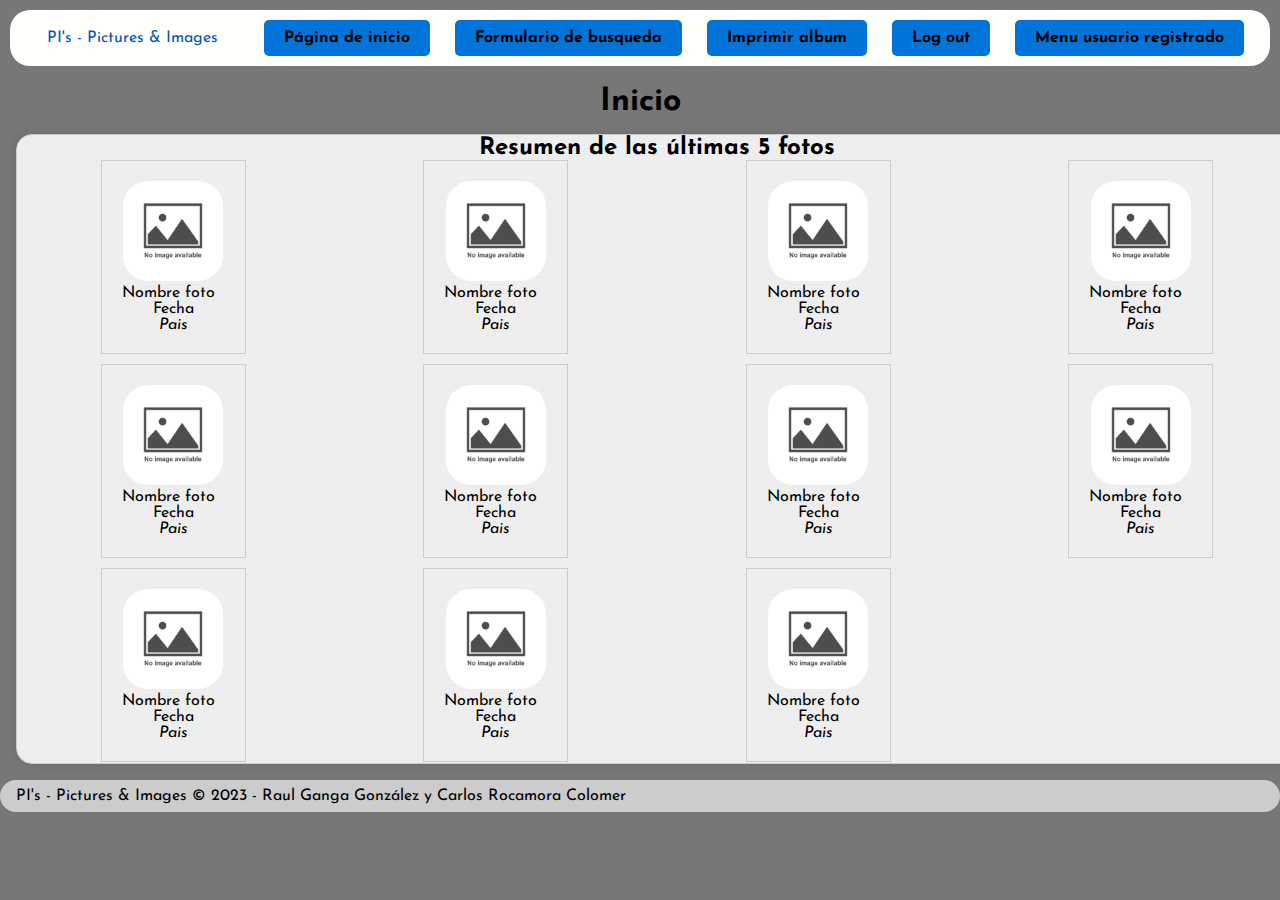
==== index.html @ 67f0282c "Fuente, creisi" ====
<!DOCTYPE html>
<html lang="es">
    <head>
        <meta charset="UTF-8">
        <meta name="viewport" content="width=device-width, initial-scale=1.0">
        <title>Inicio</title>
        <link href="estilo.css" rel="stylesheet" />
        <style>
          @import url('https://fonts.googleapis.com/css2?family=Josefin+Sans&display=swap');
        </style>
    </head>    


<body>
    <header>
        <a href="index.html" class="title">PI's - Pictures & Images</a>
        <nav>
            <ul>
                <li>
                    <a href="index.html">Página de inicio</a>
                </li>
                <li>
                    <a href="search.html">Formulario de busqueda</a>
                </li>
                <li>
                    <a href="album_request.html">Imprimir album</a>
                </li>
                <li>
                    <a href="index_unregistered.html">Log out</a>
                </li>
                <li>
					<a href="profile.html">Menu usuario registrado</a>
				</li>
            </ul>
        </nav>
    </header>


    
    <main>
        <h1>Inicio</h1>
        <section>
            <h2>Resumen de las últimas 5 fotos</h2>
            <div class="grid-container">
                <article>
                    <a href="details.html">
                        <img src="nullPhoto.webp" alt="Foto" width="100" height="100">
                    </a>
                    <br>
                    <label>Nombre foto</label>
                    <br>
                    <time datetime="2023-09-28">Fecha</time>
                    <address>Pais</address>
                </article>
                <article>
                    <a href="details.html">
                        <img src="nullPhoto.webp" alt="Foto" width="100" height="100">
                    </a>
                    <br>
                    <label>Nombre foto</label>
                    <br>
                    <time datetime="2023-09-28">Fecha</time>
                    <address>Pais</address>
                </article>
                <article>
                    <a href="details.html">
                        <img src="nullPhoto.webp" alt="Foto" width="100" height="100">
                    </a>
                    <br>
                    <label>Nombre foto</label>
                    <br>
                    <time datetime="2023-09-28">Fecha</time>
                    <address>Pais</address>
                </article>
                <article>
                    <a href="details.html">
                        <img src="nullPhoto.webp" alt="Foto" width="100" height="100">
                    </a>
                    <br>
                    <label>Nombre foto</label>
                    <br>
                    <time datetime="2023-09-28">Fecha</time>
                    <address>Pais</address>
                </article>
                <article>
                    <a href="details.html">
                        <img src="nullPhoto.webp" alt="Foto" width="100" height="100">
                    </a>
                    <br>
                    <label>Nombre foto</label>
                    <br>
                    <time datetime="2023-09-28">Fecha</time>
                    <address>Pais</address>
                </article>
                <article>
                    <a href="details.html">
                        <img src="nullPhoto.webp" alt="Foto" width="100" height="100">
                    </a>
                    <br>
                    <label>Nombre foto</label>
                    <br>
                    <time datetime="2023-09-28">Fecha</time>
                    <address>Pais</address>
                </article>
                <article>
                    <a href="details.html">
                        <img src="nullPhoto.webp" alt="Foto" width="100" height="100">
                    </a>
                    <br>
                    <label>Nombre foto</label>
                    <br>
                    <time datetime="2023-09-28">Fecha</time>
                    <address>Pais</address>
                </article>
                <article>
                    <a href="details.html">
                        <img src="nullPhoto.webp" alt="Foto" width="100" height="100">
                    </a>
                    <br>
                    <label>Nombre foto</label>
                    <br>
                    <time datetime="2023-09-28">Fecha</time>
                    <address>Pais</address>
                </article>
                <article>
                    <a href="details.html">
                        <img src="nullPhoto.webp" alt="Foto" width="100" height="100">
                    </a>
                    <br>
                    <label>Nombre foto</label>
                    <br>
                    <time datetime="2023-09-28">Fecha</time>
                    <address>Pais</address>
                </article>
                <article>
                    <a href="details.html">
                        <img src="nullPhoto.webp" alt="Foto" width="100" height="100">
                    </a>
                    <br>
                    <label>Nombre foto</label>
                    <br>
                    <time datetime="2023-09-28">Fecha</time>
                    <address>Pais</address>
                </article>
                <article>
                    <a href="details.html">
                        <img src="nullPhoto.webp" alt="Foto" width="100" height="100">
                    </a>
                    <br>
                    <label>Nombre foto</label>
                    <br>
                    <time datetime="2023-09-28">Fecha</time>
                    <address>Pais</address>
                </article>
                
            </div>
        </section>
    </main>
    
    
    
    <footer>
        PI's - Pictures & Images  © 2023 - Raul Ganga González y Carlos Rocamora Colomer
    </footer>
</body>

</html>
---- estilo.css ----
/*Variables de colores*/
:root {
	/*
		1 Fondo de todo
		2 Fondo del head
		3 Fondo del titulo
		4 Botones
		5 Hover en botones (falta desplegable)
		6 Fondo articulos
		7 Footer*/

	--color1: #777;
	--color2: #FFFFFC;
	--color3: #EEEEEE;
	--color4: #0074D9;
	--color5: #0056B3;
	--color6: #EEEEEE;
	--color7: #CCCCCC;
}

*{	/* asterisco es para todo */
	font-family: 'Josefin Sans', sans-serif;
}

img{
	border-radius: 25%;
}

body {
	margin: 5px;
	background-color: var(--color1);
}

/*-----Cabecera-----*/

header {
    background-color: var(--color2);
	border-radius: 20px;
    text-align: center;
    margin: 10px;
	padding: 10px;
	vertical-align: middle;
}

/* Estilo para el título */
.title {
	text-align: center;
    background-color: var(--color2);
    border-radius: 20px;
    display: inline-block;
    padding: 10px 20px; /* Ajusta el espaciado según sea necesario */
    color: #0056B3; /* Cambia el color del texto según sea necesario */
    text-decoration: none; /* Quita el subrayado de los enlaces */
	margin-left: 0;
}

/* Estilo para el menú */
nav ul {
    list-style: none;
    margin: 0;
    padding: 0;
    text-align: center;
}

nav ul li {
    display: inline;
    margin: 0 10px; /* Ajusta el espaciado según sea necesario */
}

nav a {
    text-decoration: none;
    color: black;
    display: inline-block; /* Añade para que los enlaces tengan un tamaño y forma */
    padding: 10px 20px;
    background-color: var(--color4); /* Color de fondo azul */
    border-radius: 5px; /* Añade bordes redondeados */
    transition: all 0.3s; /* Transición suave de 0.3 segundos */
    font-weight: bold;
}

nav a:hover {
    background-color: var(--color5); /* Color de fondo azul oscuro al pasar el ratón */
    color: white; /* Texto en blanco al pasar el ratón */
    transform: scale(1.1); /* Hace que el botón sea un poco más grande al pasar el ratón */
}


/* Resetting default margin and padding for some elements */
body, h1, h2, section {
    margin: 0;
    padding: 0;
}

/* Center the 'h1' element */
h1 {
    text-align: center;
    margin-top: 20px; /* You can adjust the margin as needed */
}

/* Creating a grid layout for the articles */
.grid-container {
    display: grid;
    grid-template-columns: repeat(auto-fill	, minmax(300px, 1fr)); /* Maximum 3 columns, each with a minimum width of 300px */
    gap: 10px; /* Adjust the gap between items as needed */
    justify-items: center; /* Center items horizontally within each grid cell */
}

/* Style for each 'article' block (the cajitas) */
article {
    border: 1px solid #ccc;
    padding: 20px;
    text-align: center;
}

/* Style for the 'img' inside the 'article' */
article img {
    width: 100px; /* Adjust the image size as needed */
    height: 100px;
}


/*Footer de informacion*/
	body > footer{	
		display: flex;
		justify-content: space-between;
		padding: 0.5em;
		padding-left: 1em;
		padding-right: 1em;
		
		background-color: var(--color7);

		border-radius: 25px;
		
	}


main>section{
	text-align: center;
	justify-content: center;
	border-radius: 1em;
	background-color: var(--color3);
	margin: 1em;
	padding: 1px 0px;
}
.Buscador{
	display: grid;
	text-align: center;
	justify-content: center;
	grid-template-columns: 90%;
	border-radius: 1em;
	background-color: var(--color3);
	padding: 2em;
}
.Buscador>form{
	display: flex;
	flex-direction: column;
	width: 100%;
	height: 102%;
	border-radius: 1em;
	background-color: var(--color4);

}
		.Buscador>form>label{
			padding: 2px;
		}
		.Buscador>form>input{
			margin: 10px;
			margin-top: 0px;
			padding: 10px;
			border-radius: 1em;
		}

		.Buscador>form>div{
			margin: 10px 0px;
			padding: 10px;
		}
		.Buscador>form>div>p{
			background-color: whitesmoke;
			border-radius: 1em;
		}
		.Buscador>form>p>button{
			text-align: center;
			background-color: var(--color4);
			border-radius: 2em;
			padding: 1em;
			text-decoration: none;
			color: #000;
			transition: background-color .15s ease-in-out;
				border: 2px solid var(--color5);
				width: 80%;
				font-size: 16px;
		}

		.Buscador>form>p>button:hover{
			background-color: var(--color5);
			color: var(--color2);
			transition: background-color .15s ease-in-out;
		}

.botonesTabla{
	border-radius: 25px;
	padding: 10px;
}

/*-------ACERCA------------*/
.Acerca{
	display: grid;
	text-align: center;
	justify-content: center;
	grid-template-columns: 90%;
	border-radius: 1em;
	background-color: var(--color3);
	padding: 1em;
}
	.Acerca>form{
		display: flex;
		flex-direction: column;
		width: 100%;
		height: 110%;
		border-radius: 1em;
		background-color: var(--color4);
		font-size: 16px;
	}

		.Acerca>form>label{
			padding: 10px;
		}
			.Acerca>form>input{
				font-size: 16px;
				text-align: center;
				margin: 0px 30px;
				padding: 5px;
				border-radius: 1em;
				color: #000;
				border: 1px solid var(--color5);
			}
			.Acerca>form>ul{
				font-size: 16px;
				text-align: center;
				margin: 0px 30px;
				padding: 5px;
				border-radius: 1em;
				color: #000;
				border: 1px solid var(--color5);
				background-color: var(--color3);
			}
			.Acerca>form>ul>li{
				list-style: none;
			}
			.Acerca>form>strong{
				margin: 1em;
			}

		.Acerca>form>div{
			display: flex;
			justify-content: center;
			padding: 10px 35px;
		}
			.Acerca>form>div>button{
				justify-content: center;
				padding: 10px;
				width: 100%;
				background-color: var(--color4);
				border: 2px solid var(--color5);
				border-radius: 1em;
				transition: background-color .15s ease-in-out;

			}
			.Acerca>form>div>button:hover{
				background-color: var(--color5);
			transition: background-color .15s ease-in-out;
			color: var(--color2);
			}

	.Acerca>footer{
		margin-top: 2em;
	}

	.Acerca>footer>a{
		margin-top: 20px;
		text-align: center;
		background-color: var(--color4);
		border-radius: 1em;
		padding: 1em;
		text-decoration: none;
		color: #000;
			transition: background-color .15s ease-in-out;

	}
	.Acerca>footer>a:hover{
		background-color: var(--color5);
			transition: background-color .15s ease-in-out;
			color: var(--color2);
	}
.borrar{
	border-radius: 15px;
	background-color: tomato; 
	margin:3px;
	padding: 10px;
	border: none;
}


.noticia{
	padding: 30px;
}

.noticia>footer{
	display: flex;
	justify-content: space-between;
	padding: 0;
}
.noticia>img{
	width: 90%;
	max-width: 500px;
}

.noticia>h4{
	font-weight: 10;
}

.noticia>footer>a>button{
	border-radius: 50px;
	border: none;
	padding: 10px;
}
	.like{
		background-color: #2c2;
		transition: background-color .15s ease-in-out;
	}
		.like:hover{
			background-color: #080;
			color: var(--color2);
			transition: background-color .15s ease-in-out;
		}
	.dislike{
		background-color: tomato;
		transition: background-color .15s ease-in-out;
	}
		.dislike:hover{
			background-color: #800;
			color: var(--color2);
			transition: background-color .15s ease-in-out;
		}
	.comments{
		background-color: var(--color4);
		transition: background-color .15s ease-in-out;
	}
		.comments:hover{
			background-color: var(--color5);
			color: var(--color2);
			transition: background-color .15s ease-in-out;
		}
.noticia>footer>a>button>input{
	text-align: center;
	margin: 10px;
	width: 60px;
	color: var(--color1);
	background-color: var(--color2);
	border-radius: 10px;
	border: none;
}



.comentarios>ul{
	list-style: none;
	padding: 0 20px;
}
	.comentarios>ul>li{
		padding:0px 10px;
		margin:15px 0;
		background-color: var(--color4);
		display: grid;
		border-radius: 20px;
		justify-content: center;
		text-align: center;
		justify-self: center;
	}
	.comentarios>ul>li>h4{
		display: grid;
		margin: 10px;
	}
	.comentarios>ul>li>h4>p{
		font-size: 14px;
		font-weight: 100;
	}
	.comentarios>ul>li>h4>img{
		width: 75px;
		border-radius: 20px;
		justify-self: center;
	}
	.comentarios>ul>li>h5{
		margin: 10px 20px;
		font-size: 14px;
		font-weight: 100;
	}
	.comentarios>ul>li>a{
		color: var(--color1);
		text-decoration: none;
	}
	.comentarios>ul>li>a:hover{
		color: var(--color2);
	}

	.comentarios>ul>form{
		padding:1px 10px;
		margin:15px 0;
		background-color: var(--color4);
		border-radius: 20px;
		justify-self: center;
		display: grid;
	}
	.comentarios>ul>form>textarea{
		margin: 10px;
		width: 90%;
		resize: none;
		height: fit-content;
		min-height: 250px;
		margin-bottom: 15px;
		padding: 10px;
		justify-self: center;
	}
	.comentarios>ul>form>section{
		display: flex;
		margin: 0 0 20px 0;
		justify-content: space-between;
	}
	.comentarios>ul>form>section>button{
		padding: 10px;
		border-radius: 20px;
		border: none;
		margin: 0 10px;
	}


/*-----Tablas-----*/
	/* Estilo para el título de la columna */
	th {
	background-color: rgb(0, 83, 128); /* Fondo azul */
	color: white; /* Fuente blanca */
	}

	/* Estilo para las demás celdas de la tabla */
	td {
	background-color: rgb(249, 249, 249); /* Fondo azul */
	color: rgb(0, 83, 128); /* Fondo blanco */
	}

/*-----Formularios-----*/
/* Estilo para el contenedor del formulario */ 
  /* Estilo para el formulario (ajustado para hacerlo más pequeño) */
  section{
	width: 100%; /* Ajusta el ancho del formulario según tus necesidades */
	background-color: #fff; /* Fondo blanco */
	padding: 20px;
	border: 1px solid #ccc;
	border-radius: 8px;
	box-shadow: 0 0 10px rgba(0, 0, 0, 0.1);
	text-align: center;
	justify-content: center;
	border-radius: 1em;
	background-color: var(--color3);
	margin: 1em;
	padding: 1px 0px;
  }
  

/* Estilo para los campos de texto */
input[type="text"],
input[type="password"],
input[type="email"],
input[type="number"],
input[type="date"],
input[tpe="tel"],
input[type="number"],
input[type="color"] {
  width: 250px;
  padding: 10px;
  margin: 5px 0;
  border: 1px solid #ccc;
  border-radius: 4px;
}

input[type=text] {
	border: 2px solid #ccc;
	border-radius: 4px;
}

input[type="tel"]{
	border: 2px solid #ccc;
	border-radius: 4px;	
}

input[type="number"]{
	border: 2px solid #ccc;
	border-radius: 4px;	
}

/* Estilo para las áreas de texto (textarea) */
textarea {
	width: 300px;
	padding: 12px 20px;
	box-sizing: border-box;
	border: 2px solid #ccc;
	border-radius: 4px;
	background-color: #f8f8f8;
	resize: none;
	vertical-align: top;
  }

/* Estilo para los selectores desplegables (select) */
select {
	width: 200px;
	padding: 16px 20px;
	border: none;
	border-radius: 4px;
	background-color: rgb(0, 83, 128);
	color: white;
  }

  /* Estilo para las opciones cuando el mouse está sobre ellas */
select option:hover {
	background-color: rgb(1, 74, 114); /* Cambia a tu color deseado */
	color: white; /* Cambia al color de texto deseado */
  }

/* Estilo para los selectores de fecha (input[type="date"]) */
input[type="date"] {
  width: 110px;
  padding: 10px;
  margin: 5px 0;
  border: 1px solid #ccc;
  border: 2px solid #ccc;
  border-radius: 4px;	
  background-color: white;
  color: #333;
}

/* Estilo para el selector de color (input[type="color"]) */
input[type="color"] {
  width: 50px;
  padding: 10px;
  margin: 5px 0;
  border: 1px solid #ccc;
  border-radius: 4px;
}

/* Estilo para los checkboxes */
input[type="checkbox"] {
  margin: 5px 0;
  margin-right: 5px;
  vertical-align: middle;
}

/* Estilo para las etiquetas de los checkboxes */
label {
  display: inline-block;
  margin-right: 10px;
}

input[type=button], input[type=submit], input[type=reset] {
	background-color:rgb(0, 83, 128);
	border: none;
	color: white;
	padding: 16px 32px;
	text-decoration: none;
	margin: 4px 2px;
	cursor: pointer;
  }
  


/*-----Media queries-----*/
	/*Mediaquery de ejemplo*/
	@media (condicion1) and (condicion2)
	{
		/*estilos*/
	}
	@media all and (min-width: 480px){
		/*-----Cabecera-----*/
		body > header{/*cambia la posicion de los elementos de la cabecera*/
			display: grid;
			grid-template-areas: "logo h1"
								 "logo p";
			justify-content: center;
			grid-column-gap: 1em; 
		}

			body > header > h1{
				grid-area: h1;
			}
			body > header > p{
				grid-area: p;
			}
			body > header > img{
				grid-area: logo;
			}
	
			/*-----Menu-----*/
			body > nav > label{
				display: none; 
			}
			body > nav > input{
				display: none; 
			}
	
			body > nav{
				background-color: #0000;
			display: flex;
			}
			body> nav > ul{
				left: 0;
				display: flex;
			}
				body > nav > ul > li > a > span:nth-of-type(2){
					/*escondemos el segundo span: el que contiene los nombres de los botones*/
					display: none;
				}
			/*-----Articulos------*/
			#botonMenu{
				display: none;
			}
			#botonMenu + ul{
				display: flex;
				left: 0%;
			}

			#botonMenu:checked + ul{
				display: flex;
				left: 0%;
			}
	
	}
	@media all and (min-width: 600px){
		body > nav > ul > li > a > span:nth-of-type(2){/*seleccionamos el segundo span*/
			display: inline-block;/*volvemos a mostrar el segundo span*/
		}
		.comentarios>ul>li{
			display: flex;
		}
	}
	@media all and (max-width: 700px){
		.noticia>footer{
			display: grid;
			justify-content: center;
		}
		.noticia>footer>a{
			margin: 5px;
		}
	}
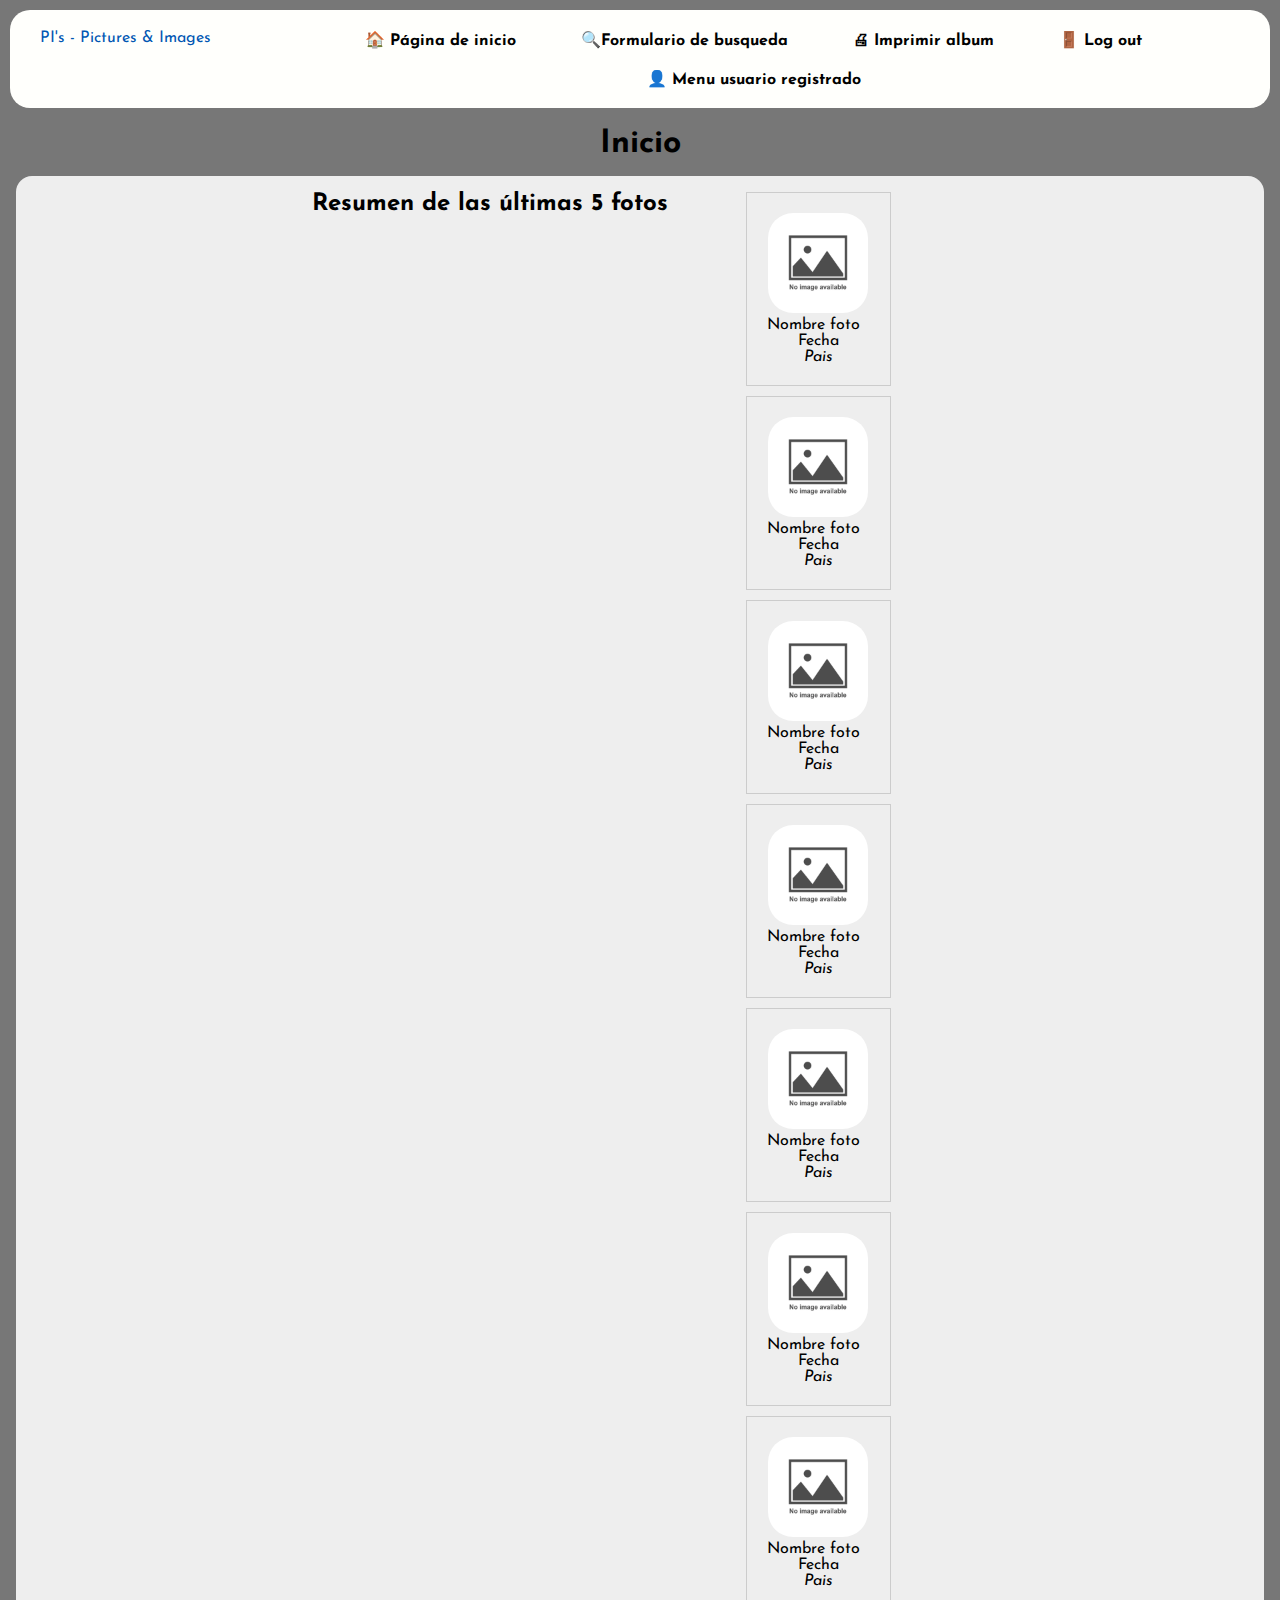
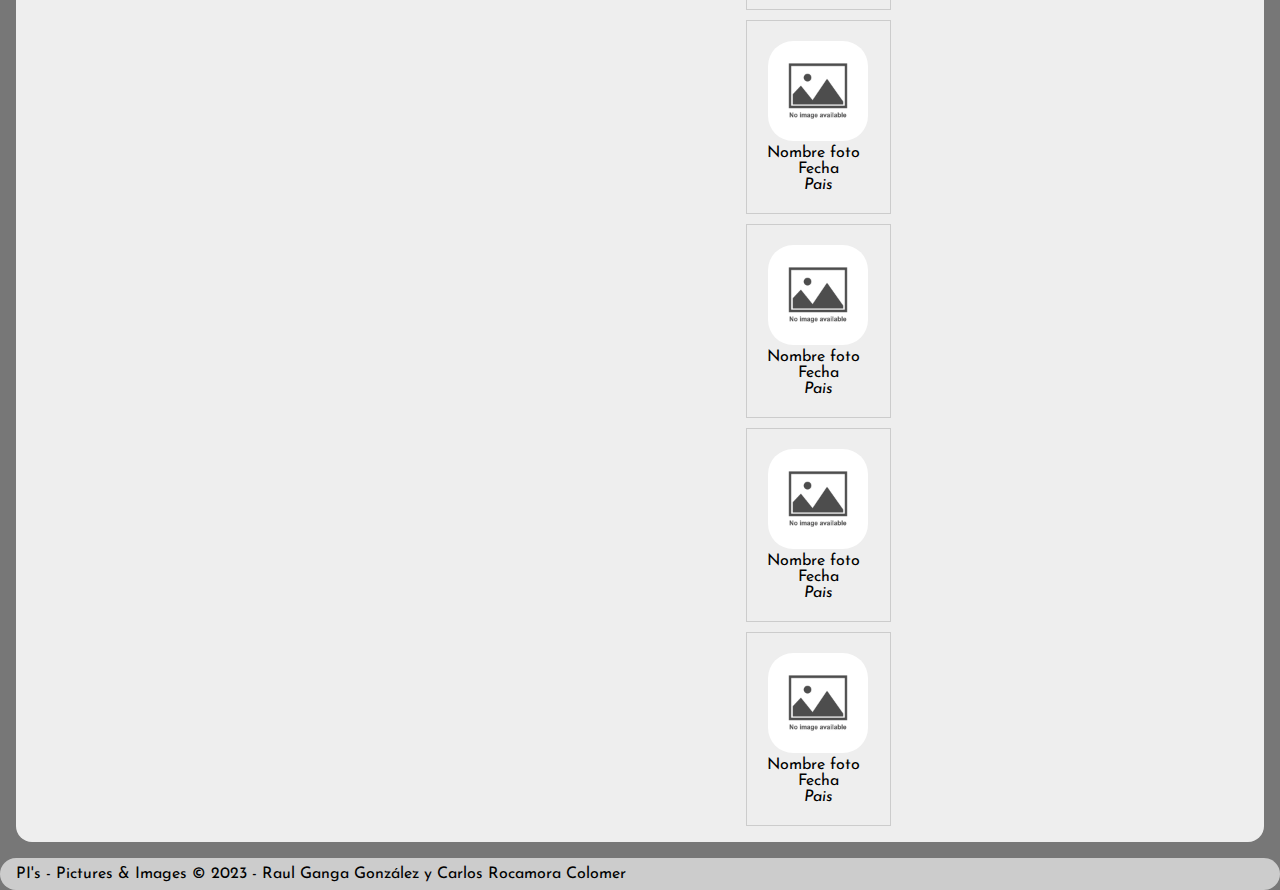
==== commit 6ed0cb96: "emoji insano" ====
--- a/index.html
+++ b/index.html
@@ -17,19 +17,19 @@
         <nav>
             <ul>
                 <li>
-                    <a href="index.html">Página de inicio</a>
+                    <a href="index.html">🏠 Página de inicio</a>
                 </li>
                 <li>
-                    <a href="search.html">Formulario de busqueda</a>
+                    <a href="search.html">🔍Formulario de busqueda</a>
                 </li>
                 <li>
-                    <a href="album_request.html">Imprimir album</a>
+                    <a href="album_request.html">🖨 Imprimir album</a>
                 </li>
                 <li>
-                    <a href="index_unregistered.html">Log out</a>
+                    <a href="index_unregistered.html">🚪 Log out</a>
                 </li>
                 <li>
-					<a href="profile.html">Menu usuario registrado</a>
+					<a href="profile.html">👤 Menu usuario registrado</a>
 				</li>
             </ul>
         </nav>
--- a/estilo.css
+++ b/estilo.css
@@ -13,7 +13,7 @@
 	--color1: #777;
 	--color2: #FFFFFC;
 	--color3: #EEEEEE;
-	--color4: #0074D9;
+	--color4: #rgb(0, 83, 128);
 	--color5: #0056B3;
 	--color6: #EEEEEE;
 	--color7: #CCCCCC;
@@ -98,7 +98,7 @@
     margin-top: 20px; /* You can adjust the margin as needed */
 }
 
-/* Creating a grid layout for the articles */
+/* div contenedor de los articulos en index */
 .grid-container {
     display: grid;
     grid-template-columns: repeat(auto-fill	, minmax(300px, 1fr)); /* Maximum 3 columns, each with a minimum width of 300px */
@@ -106,333 +106,38 @@
     justify-items: center; /* Center items horizontally within each grid cell */
 }
 
-/* Style for each 'article' block (the cajitas) */
 article {
     border: 1px solid #ccc;
     padding: 20px;
     text-align: center;
 }
 
-/* Style for the 'img' inside the 'article' */
 article img {
     width: 100px; /* Adjust the image size as needed */
     height: 100px;
 }
 
 
-/*Footer de informacion*/
-	body > footer{	
-		display: flex;
-		justify-content: space-between;
-		padding: 0.5em;
-		padding-left: 1em;
-		padding-right: 1em;
-		
-		background-color: var(--color7);
-
-		border-radius: 25px;
-		
-	}
-
-
-main>section{
+footer{	
+	display: flex;
+	justify-content: space-between;
+	padding: 0.5em;
+	padding-left: 1em;
+	padding-right: 1em;
+	background-color: var(--color7);
+	border-radius: 25px;
+}
+
+
+main section{
+	display: flex;
 	text-align: center;
 	justify-content: center;
 	border-radius: 1em;
 	background-color: var(--color3);
 	margin: 1em;
-	padding: 1px 0px;
-}
-.Buscador{
-	display: grid;
-	text-align: center;
-	justify-content: center;
-	grid-template-columns: 90%;
-	border-radius: 1em;
-	background-color: var(--color3);
-	padding: 2em;
-}
-.Buscador>form{
-	display: flex;
-	flex-direction: column;
-	width: 100%;
-	height: 102%;
-	border-radius: 1em;
-	background-color: var(--color4);
-
-}
-		.Buscador>form>label{
-			padding: 2px;
-		}
-		.Buscador>form>input{
-			margin: 10px;
-			margin-top: 0px;
-			padding: 10px;
-			border-radius: 1em;
-		}
-
-		.Buscador>form>div{
-			margin: 10px 0px;
-			padding: 10px;
-		}
-		.Buscador>form>div>p{
-			background-color: whitesmoke;
-			border-radius: 1em;
-		}
-		.Buscador>form>p>button{
-			text-align: center;
-			background-color: var(--color4);
-			border-radius: 2em;
-			padding: 1em;
-			text-decoration: none;
-			color: #000;
-			transition: background-color .15s ease-in-out;
-				border: 2px solid var(--color5);
-				width: 80%;
-				font-size: 16px;
-		}
-
-		.Buscador>form>p>button:hover{
-			background-color: var(--color5);
-			color: var(--color2);
-			transition: background-color .15s ease-in-out;
-		}
-
-.botonesTabla{
-	border-radius: 25px;
-	padding: 10px;
-}
-
-/*-------ACERCA------------*/
-.Acerca{
-	display: grid;
-	text-align: center;
-	justify-content: center;
-	grid-template-columns: 90%;
-	border-radius: 1em;
-	background-color: var(--color3);
 	padding: 1em;
 }
-	.Acerca>form{
-		display: flex;
-		flex-direction: column;
-		width: 100%;
-		height: 110%;
-		border-radius: 1em;
-		background-color: var(--color4);
-		font-size: 16px;
-	}
-
-		.Acerca>form>label{
-			padding: 10px;
-		}
-			.Acerca>form>input{
-				font-size: 16px;
-				text-align: center;
-				margin: 0px 30px;
-				padding: 5px;
-				border-radius: 1em;
-				color: #000;
-				border: 1px solid var(--color5);
-			}
-			.Acerca>form>ul{
-				font-size: 16px;
-				text-align: center;
-				margin: 0px 30px;
-				padding: 5px;
-				border-radius: 1em;
-				color: #000;
-				border: 1px solid var(--color5);
-				background-color: var(--color3);
-			}
-			.Acerca>form>ul>li{
-				list-style: none;
-			}
-			.Acerca>form>strong{
-				margin: 1em;
-			}
-
-		.Acerca>form>div{
-			display: flex;
-			justify-content: center;
-			padding: 10px 35px;
-		}
-			.Acerca>form>div>button{
-				justify-content: center;
-				padding: 10px;
-				width: 100%;
-				background-color: var(--color4);
-				border: 2px solid var(--color5);
-				border-radius: 1em;
-				transition: background-color .15s ease-in-out;
-
-			}
-			.Acerca>form>div>button:hover{
-				background-color: var(--color5);
-			transition: background-color .15s ease-in-out;
-			color: var(--color2);
-			}
-
-	.Acerca>footer{
-		margin-top: 2em;
-	}
-
-	.Acerca>footer>a{
-		margin-top: 20px;
-		text-align: center;
-		background-color: var(--color4);
-		border-radius: 1em;
-		padding: 1em;
-		text-decoration: none;
-		color: #000;
-			transition: background-color .15s ease-in-out;
-
-	}
-	.Acerca>footer>a:hover{
-		background-color: var(--color5);
-			transition: background-color .15s ease-in-out;
-			color: var(--color2);
-	}
-.borrar{
-	border-radius: 15px;
-	background-color: tomato; 
-	margin:3px;
-	padding: 10px;
-	border: none;
-}
-
-
-.noticia{
-	padding: 30px;
-}
-
-.noticia>footer{
-	display: flex;
-	justify-content: space-between;
-	padding: 0;
-}
-.noticia>img{
-	width: 90%;
-	max-width: 500px;
-}
-
-.noticia>h4{
-	font-weight: 10;
-}
-
-.noticia>footer>a>button{
-	border-radius: 50px;
-	border: none;
-	padding: 10px;
-}
-	.like{
-		background-color: #2c2;
-		transition: background-color .15s ease-in-out;
-	}
-		.like:hover{
-			background-color: #080;
-			color: var(--color2);
-			transition: background-color .15s ease-in-out;
-		}
-	.dislike{
-		background-color: tomato;
-		transition: background-color .15s ease-in-out;
-	}
-		.dislike:hover{
-			background-color: #800;
-			color: var(--color2);
-			transition: background-color .15s ease-in-out;
-		}
-	.comments{
-		background-color: var(--color4);
-		transition: background-color .15s ease-in-out;
-	}
-		.comments:hover{
-			background-color: var(--color5);
-			color: var(--color2);
-			transition: background-color .15s ease-in-out;
-		}
-.noticia>footer>a>button>input{
-	text-align: center;
-	margin: 10px;
-	width: 60px;
-	color: var(--color1);
-	background-color: var(--color2);
-	border-radius: 10px;
-	border: none;
-}
-
-
-
-.comentarios>ul{
-	list-style: none;
-	padding: 0 20px;
-}
-	.comentarios>ul>li{
-		padding:0px 10px;
-		margin:15px 0;
-		background-color: var(--color4);
-		display: grid;
-		border-radius: 20px;
-		justify-content: center;
-		text-align: center;
-		justify-self: center;
-	}
-	.comentarios>ul>li>h4{
-		display: grid;
-		margin: 10px;
-	}
-	.comentarios>ul>li>h4>p{
-		font-size: 14px;
-		font-weight: 100;
-	}
-	.comentarios>ul>li>h4>img{
-		width: 75px;
-		border-radius: 20px;
-		justify-self: center;
-	}
-	.comentarios>ul>li>h5{
-		margin: 10px 20px;
-		font-size: 14px;
-		font-weight: 100;
-	}
-	.comentarios>ul>li>a{
-		color: var(--color1);
-		text-decoration: none;
-	}
-	.comentarios>ul>li>a:hover{
-		color: var(--color2);
-	}
-
-	.comentarios>ul>form{
-		padding:1px 10px;
-		margin:15px 0;
-		background-color: var(--color4);
-		border-radius: 20px;
-		justify-self: center;
-		display: grid;
-	}
-	.comentarios>ul>form>textarea{
-		margin: 10px;
-		width: 90%;
-		resize: none;
-		height: fit-content;
-		min-height: 250px;
-		margin-bottom: 15px;
-		padding: 10px;
-		justify-self: center;
-	}
-	.comentarios>ul>form>section{
-		display: flex;
-		margin: 0 0 20px 0;
-		justify-content: space-between;
-	}
-	.comentarios>ul>form>section>button{
-		padding: 10px;
-		border-radius: 20px;
-		border: none;
-		margin: 0 10px;
-	}
 
 
 /*-----Tablas-----*/
@@ -444,115 +149,62 @@
 
 	/* Estilo para las demás celdas de la tabla */
 	td {
-	background-color: rgb(249, 249, 249); /* Fondo azul */
+	background-color: var(--color3); /* Fondo azul */
 	color: rgb(0, 83, 128); /* Fondo blanco */
 	}
 
 /*-----Formularios-----*/
 /* Estilo para el contenedor del formulario */ 
   /* Estilo para el formulario (ajustado para hacerlo más pequeño) */
-  section{
-	width: 100%; /* Ajusta el ancho del formulario según tus necesidades */
-	background-color: #fff; /* Fondo blanco */
-	padding: 20px;
-	border: 1px solid #ccc;
-	border-radius: 8px;
-	box-shadow: 0 0 10px rgba(0, 0, 0, 0.1);
-	text-align: center;
-	justify-content: center;
-	border-radius: 1em;
-	background-color: var(--color3);
-	margin: 1em;
-	padding: 1px 0px;
-  }
   
 
+.nombreCampo{
+	text-align: right;
+	border-bottom: 1px solid #ccc;
+}
+.campoRellenable{
+	text-align: left;
+	box-sizing: border-box;
+	vertical-align: middle;
+	border-bottom: 1px solid #ccc;
+}
+  
+
 /* Estilo para los campos de texto */
-input[type="text"],
-input[type="password"],
-input[type="email"],
-input[type="number"],
-input[type="date"],
-input[tpe="tel"],
-input[type="number"],
-input[type="color"] {
+input, textarea, select {
   width: 250px;
   padding: 10px;
   margin: 5px 0;
-  border: 1px solid #ccc;
+  border: 2px solid #ccc;
   border-radius: 4px;
-}
-
-input[type=text] {
-	border: 2px solid #ccc;
-	border-radius: 4px;
-}
-
-input[type="tel"]{
-	border: 2px solid #ccc;
-	border-radius: 4px;	
-}
-
-input[type="number"]{
-	border: 2px solid #ccc;
-	border-radius: 4px;	
+  resize: none;
 }
 
 /* Estilo para las áreas de texto (textarea) */
-textarea {
-	width: 300px;
-	padding: 12px 20px;
-	box-sizing: border-box;
-	border: 2px solid #ccc;
-	border-radius: 4px;
-	background-color: #f8f8f8;
-	resize: none;
-	vertical-align: top;
-  }
+
 
 /* Estilo para los selectores desplegables (select) */
 select {
-	width: 200px;
-	padding: 16px 20px;
+	width: 273px;
 	border: none;
-	border-radius: 4px;
 	background-color: rgb(0, 83, 128);
 	color: white;
   }
 
   /* Estilo para las opciones cuando el mouse está sobre ellas */
 select option:hover {
-	background-color: rgb(1, 74, 114); /* Cambia a tu color deseado */
+	background-color: rgb(0, 83, 128); /* Cambia a tu color deseado */
 	color: white; /* Cambia al color de texto deseado */
   }
 
-/* Estilo para los selectores de fecha (input[type="date"]) */
-input[type="date"] {
-  width: 110px;
-  padding: 10px;
-  margin: 5px 0;
-  border: 1px solid #ccc;
-  border: 2px solid #ccc;
-  border-radius: 4px;	
-  background-color: white;
-  color: #333;
-}
+
 
 /* Estilo para el selector de color (input[type="color"]) */
 input[type="color"] {
-  width: 50px;
-  padding: 10px;
-  margin: 5px 0;
-  border: 1px solid #ccc;
-  border-radius: 4px;
-}
-
-/* Estilo para los checkboxes */
-input[type="checkbox"] {
-  margin: 5px 0;
-  margin-right: 5px;
-  vertical-align: middle;
-}
+  padding: 5px;
+  margin-left: 10px;
+}
+
 
 /* Estilo para las etiquetas de los checkboxes */
 label {
@@ -564,11 +216,9 @@
 	background-color:rgb(0, 83, 128);
 	border: none;
 	color: white;
-	padding: 16px 32px;
-	text-decoration: none;
-	margin: 4px 2px;
+	margin: 5px;
 	cursor: pointer;
-  }
+}
   
 
 
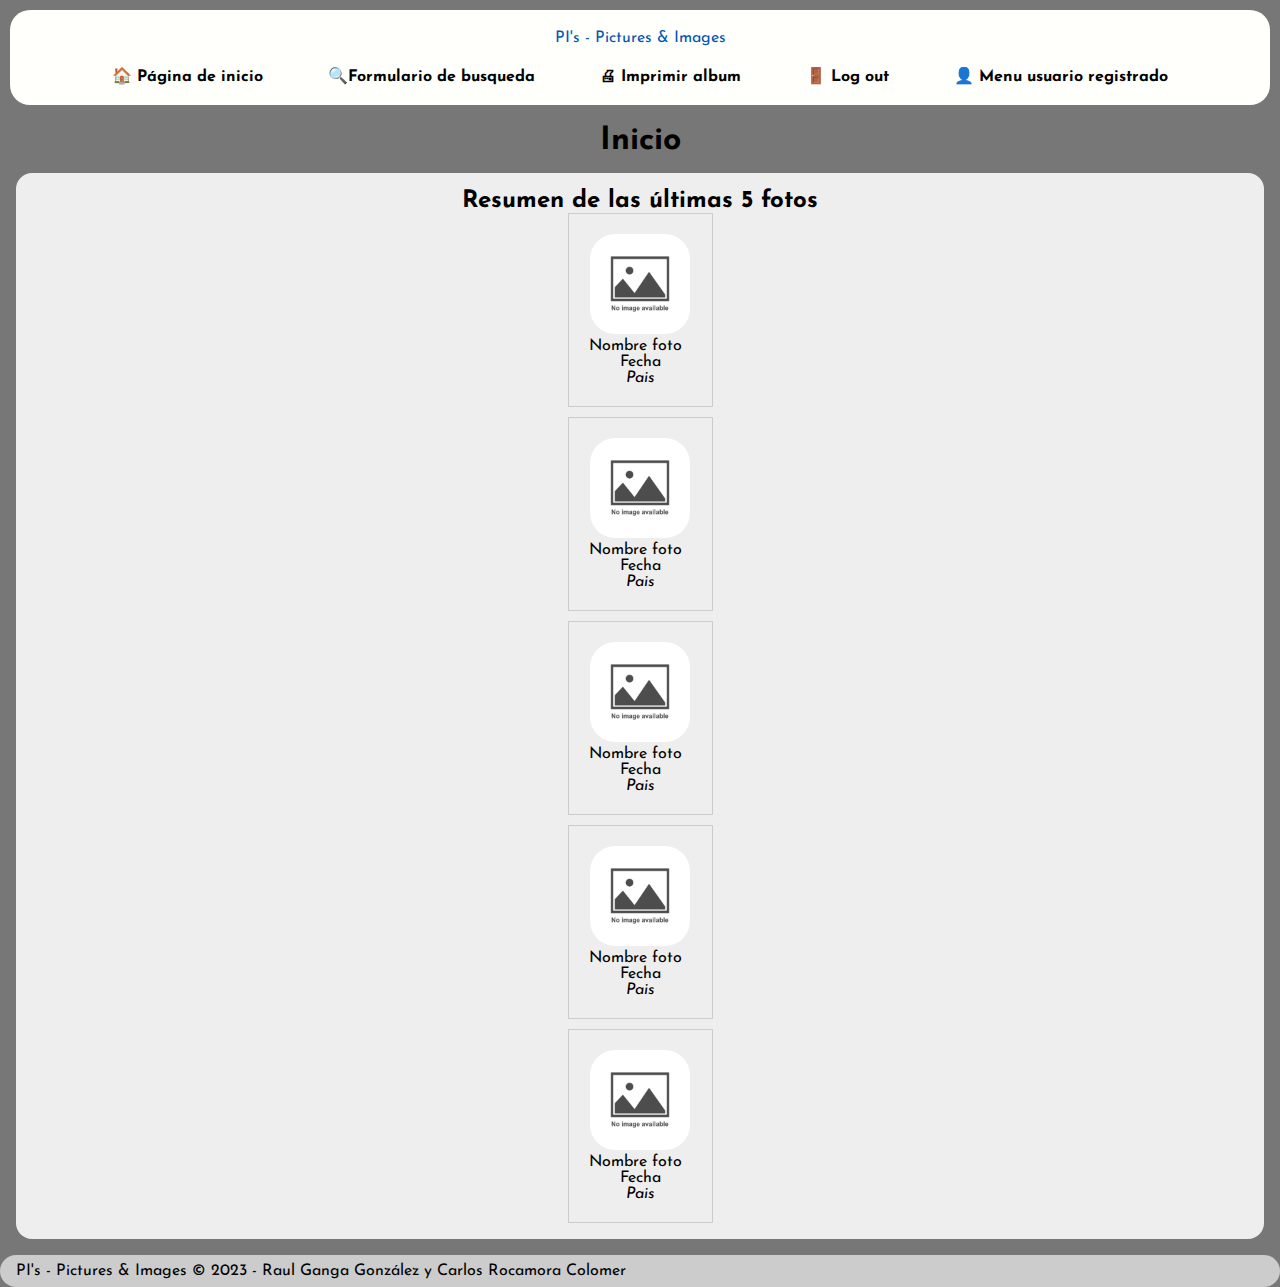
==== commit afe48578: "casi todo bien" ====
--- a/index.html
+++ b/index.html
@@ -92,67 +92,6 @@
                     <time datetime="2023-09-28">Fecha</time>
                     <address>Pais</address>
                 </article>
-                <article>
-                    <a href="details.html">
-                        <img src="nullPhoto.webp" alt="Foto" width="100" height="100">
-                    </a>
-                    <br>
-                    <label>Nombre foto</label>
-                    <br>
-                    <time datetime="2023-09-28">Fecha</time>
-                    <address>Pais</address>
-                </article>
-                <article>
-                    <a href="details.html">
-                        <img src="nullPhoto.webp" alt="Foto" width="100" height="100">
-                    </a>
-                    <br>
-                    <label>Nombre foto</label>
-                    <br>
-                    <time datetime="2023-09-28">Fecha</time>
-                    <address>Pais</address>
-                </article>
-                <article>
-                    <a href="details.html">
-                        <img src="nullPhoto.webp" alt="Foto" width="100" height="100">
-                    </a>
-                    <br>
-                    <label>Nombre foto</label>
-                    <br>
-                    <time datetime="2023-09-28">Fecha</time>
-                    <address>Pais</address>
-                </article>
-                <article>
-                    <a href="details.html">
-                        <img src="nullPhoto.webp" alt="Foto" width="100" height="100">
-                    </a>
-                    <br>
-                    <label>Nombre foto</label>
-                    <br>
-                    <time datetime="2023-09-28">Fecha</time>
-                    <address>Pais</address>
-                </article>
-                <article>
-                    <a href="details.html">
-                        <img src="nullPhoto.webp" alt="Foto" width="100" height="100">
-                    </a>
-                    <br>
-                    <label>Nombre foto</label>
-                    <br>
-                    <time datetime="2023-09-28">Fecha</time>
-                    <address>Pais</address>
-                </article>
-                <article>
-                    <a href="details.html">
-                        <img src="nullPhoto.webp" alt="Foto" width="100" height="100">
-                    </a>
-                    <br>
-                    <label>Nombre foto</label>
-                    <br>
-                    <time datetime="2023-09-28">Fecha</time>
-                    <address>Pais</address>
-                </article>
-                
             </div>
         </section>
     </main>
--- a/estilo.css
+++ b/estilo.css
@@ -131,8 +131,10 @@
 
 main section{
 	display: flex;
+	flex-direction: column;
 	text-align: center;
 	justify-content: center;
+	align-items: center;
 	border-radius: 1em;
 	background-color: var(--color3);
 	margin: 1em;
@@ -151,6 +153,7 @@
 	td {
 	background-color: var(--color3); /* Fondo azul */
 	color: rgb(0, 83, 128); /* Fondo blanco */
+	border-bottom: 1px solid #ccc;
 	}
 
 /*-----Formularios-----*/
@@ -160,18 +163,16 @@
 
 .nombreCampo{
 	text-align: right;
-	border-bottom: 1px solid #ccc;
 }
 .campoRellenable{
 	text-align: left;
 	box-sizing: border-box;
 	vertical-align: middle;
-	border-bottom: 1px solid #ccc;
 }
   
 
 /* Estilo para los campos de texto */
-input, textarea, select {
+input, textarea, select, .boton {
   width: 250px;
   padding: 10px;
   margin: 5px 0;
@@ -212,91 +213,11 @@
   margin-right: 10px;
 }
 
-input[type=button], input[type=submit], input[type=reset] {
+input[type=button], input[type=submit], input[type=reset], .boton {
 	background-color:rgb(0, 83, 128);
 	border: none;
 	color: white;
 	margin: 5px;
 	cursor: pointer;
-}
-  
-
-
-/*-----Media queries-----*/
-	/*Mediaquery de ejemplo*/
-	@media (condicion1) and (condicion2)
-	{
-		/*estilos*/
-	}
-	@media all and (min-width: 480px){
-		/*-----Cabecera-----*/
-		body > header{/*cambia la posicion de los elementos de la cabecera*/
-			display: grid;
-			grid-template-areas: "logo h1"
-								 "logo p";
-			justify-content: center;
-			grid-column-gap: 1em; 
-		}
-
-			body > header > h1{
-				grid-area: h1;
-			}
-			body > header > p{
-				grid-area: p;
-			}
-			body > header > img{
-				grid-area: logo;
-			}
-	
-			/*-----Menu-----*/
-			body > nav > label{
-				display: none; 
-			}
-			body > nav > input{
-				display: none; 
-			}
-	
-			body > nav{
-				background-color: #0000;
-			display: flex;
-			}
-			body> nav > ul{
-				left: 0;
-				display: flex;
-			}
-				body > nav > ul > li > a > span:nth-of-type(2){
-					/*escondemos el segundo span: el que contiene los nombres de los botones*/
-					display: none;
-				}
-			/*-----Articulos------*/
-			#botonMenu{
-				display: none;
-			}
-			#botonMenu + ul{
-				display: flex;
-				left: 0%;
-			}
-
-			#botonMenu:checked + ul{
-				display: flex;
-				left: 0%;
-			}
-	
-	}
-	@media all and (min-width: 600px){
-		body > nav > ul > li > a > span:nth-of-type(2){/*seleccionamos el segundo span*/
-			display: inline-block;/*volvemos a mostrar el segundo span*/
-		}
-		.comentarios>ul>li{
-			display: flex;
-		}
-	}
-	@media all and (max-width: 700px){
-		.noticia>footer{
-			display: grid;
-			justify-content: center;
-		}
-		.noticia>footer>a{
-			margin: 5px;
-		}
-	}
+	text-decoration: none;
+}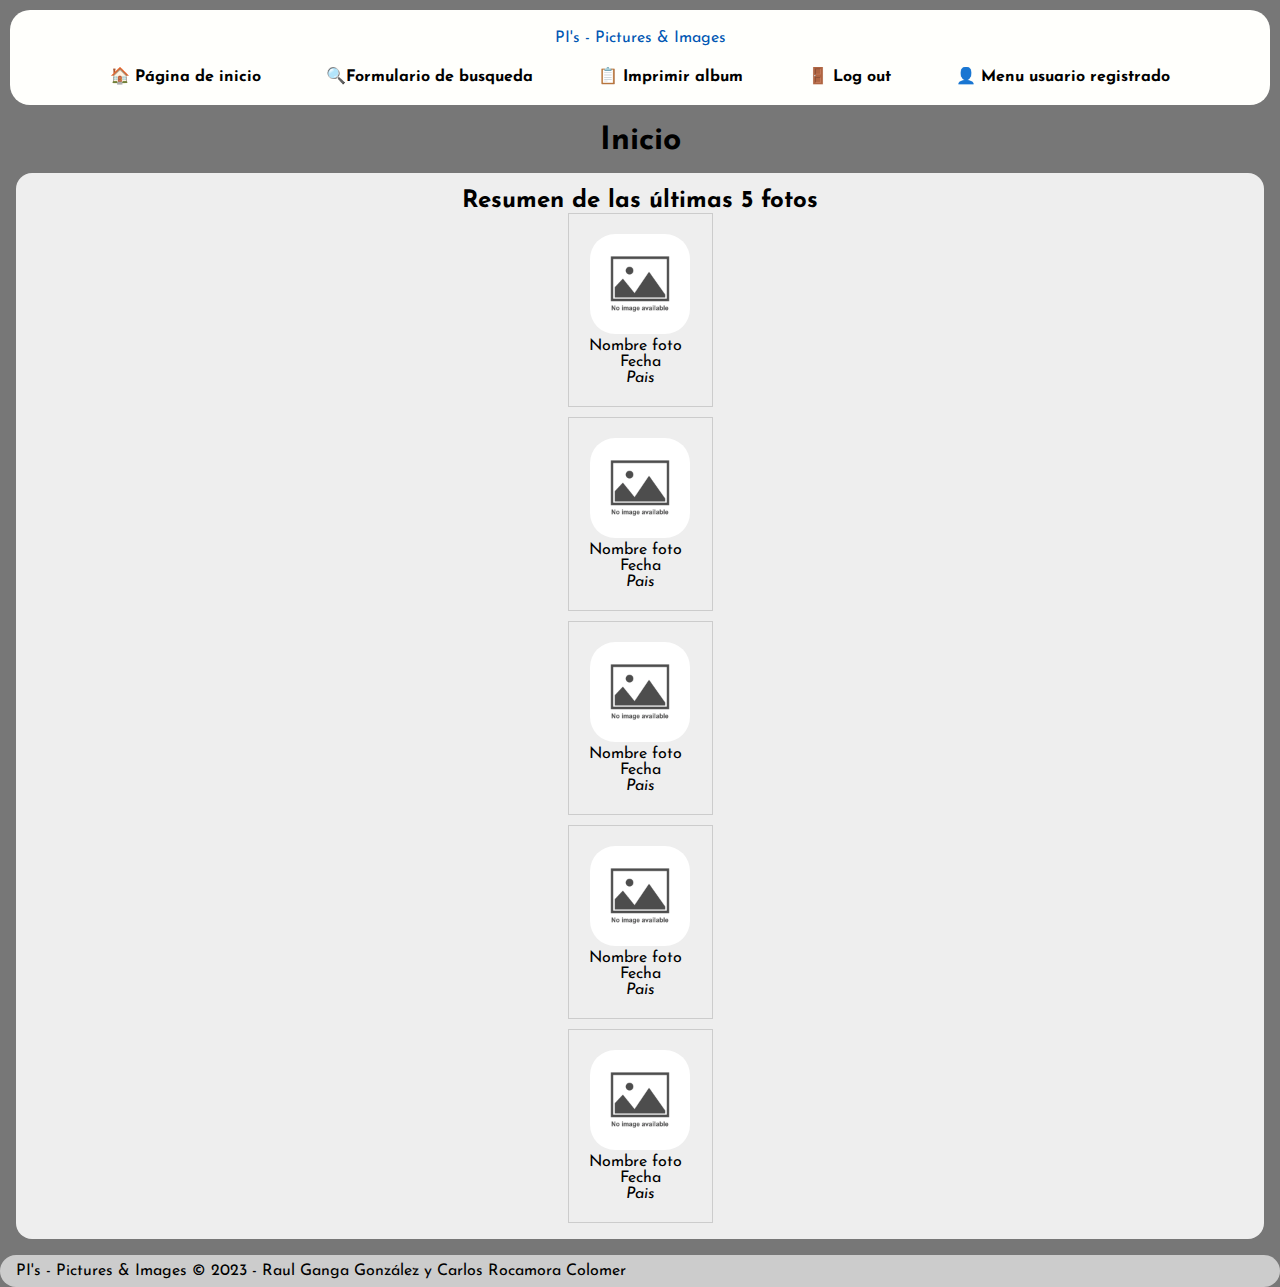
==== commit 4307f53c: "emojis completo" ====
--- a/index.html
+++ b/index.html
@@ -23,7 +23,7 @@
                     <a href="search.html">🔍Formulario de busqueda</a>
                 </li>
                 <li>
-                    <a href="album_request.html">🖨 Imprimir album</a>
+                    <a href="album_request.html">📋 Imprimir album</a>
                 </li>
                 <li>
                     <a href="index_unregistered.html">🚪 Log out</a>
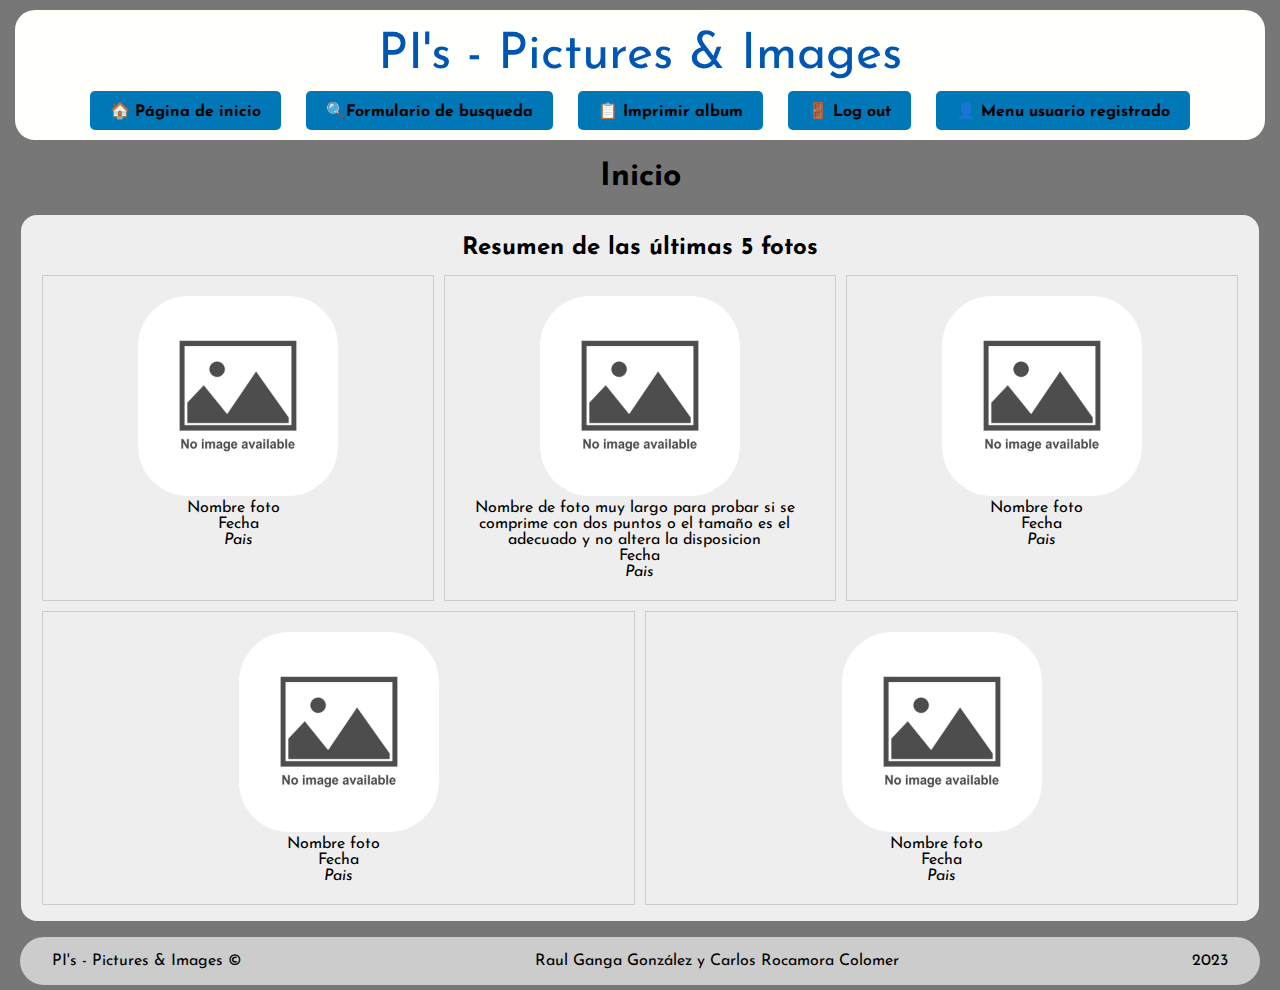
==== commit e300e9f5: "end" ====
--- a/index.html
+++ b/index.html
@@ -57,7 +57,7 @@
                         <img src="nullPhoto.webp" alt="Foto" width="100" height="100">
                     </a>
                     <br>
-                    <label>Nombre foto</label>
+                    <label>Nombre de foto muy largo para probar si se comprime con dos puntos o el tamaño es el adecuado y no altera la disposicion</label>
                     <br>
                     <time datetime="2023-09-28">Fecha</time>
                     <address>Pais</address>
@@ -99,7 +99,9 @@
     
     
     <footer>
-        PI's - Pictures & Images  © 2023 - Raul Ganga González y Carlos Rocamora Colomer
+        <p>PI's - Pictures & Images ©</p>
+        <p>Raul Ganga González y Carlos Rocamora Colomer</p>
+        <p>2023</p>
     </footer>
 </body>
 
--- a/estilo.css
+++ b/estilo.css
@@ -13,8 +13,8 @@
 	--color1: #777;
 	--color2: #FFFFFC;
 	--color3: #EEEEEE;
-	--color4: #rgb(0, 83, 128);
-	--color5: #0056B3;
+	--color4: #0077b7;
+	--color5: #004275;
 	--color6: #EEEEEE;
 	--color7: #CCCCCC;
 }
@@ -22,18 +22,17 @@
 *{	/* asterisco es para todo */
 	font-family: 'Josefin Sans', sans-serif;
 }
-
-img{
-	border-radius: 25%;
-}
+	img{
+		border-radius: 25%;
+	}
+
 
 body {
 	margin: 5px;
 	background-color: var(--color1);
 }
 
-/*-----Cabecera-----*/
-
+/*     -----CABECERA-----     */
 header {
     background-color: var(--color2);
 	border-radius: 20px;
@@ -43,124 +42,138 @@
 	vertical-align: middle;
 }
 
-/* Estilo para el título */
-.title {
+/* Estilo para el logo de la pagina */
+	.title {
+		display: inline-block;
+		padding: 10px 20px;
+		color: #0056B3;
+		text-decoration: none;
+		font-size: 50px;
+	}
+
+			/* Estilo para el menú */
+			nav ul {
+				list-style: none;
+				margin: 0;
+				padding: 0;
+				text-align: center;
+			}
+
+			nav ul li {
+				display: inline;
+				margin: 0 10px;
+			}
+
+			nav ul li a {
+				text-decoration: none;
+				color: black;
+				display: inline-block;
+				padding: 10px 20px;
+				background-color: var(--color4);
+				border-radius: 5px;
+				transition: all 0.3s;
+				font-weight: bold;
+			}
+
+			nav a:hover {
+				background-color: var(--color5);
+				color: white;
+				transform: scale(1.1);
+			}
+
+/*     -----MAIN-----     */
+h1 {
 	text-align: center;
-    background-color: var(--color2);
-    border-radius: 20px;
-    display: inline-block;
-    padding: 10px 20px; /* Ajusta el espaciado según sea necesario */
-    color: #0056B3; /* Cambia el color del texto según sea necesario */
-    text-decoration: none; /* Quita el subrayado de los enlaces */
-	margin-left: 0;
-}
-
-/* Estilo para el menú */
-nav ul {
-    list-style: none;
-    margin: 0;
-    padding: 0;
-    text-align: center;
-}
-
-nav ul li {
-    display: inline;
-    margin: 0 10px; /* Ajusta el espaciado según sea necesario */
-}
-
-nav a {
-    text-decoration: none;
-    color: black;
-    display: inline-block; /* Añade para que los enlaces tengan un tamaño y forma */
-    padding: 10px 20px;
-    background-color: var(--color4); /* Color de fondo azul */
-    border-radius: 5px; /* Añade bordes redondeados */
-    transition: all 0.3s; /* Transición suave de 0.3 segundos */
-    font-weight: bold;
-}
-
-nav a:hover {
-    background-color: var(--color5); /* Color de fondo azul oscuro al pasar el ratón */
-    color: white; /* Texto en blanco al pasar el ratón */
-    transform: scale(1.1); /* Hace que el botón sea un poco más grande al pasar el ratón */
-}
-
-
-/* Resetting default margin and padding for some elements */
-body, h1, h2, section {
-    margin: 0;
-    padding: 0;
-}
-
-/* Center the 'h1' element */
-h1 {
-    text-align: center;
-    margin-top: 20px; /* You can adjust the margin as needed */
-}
-
-/* div contenedor de los articulos en index */
-.grid-container {
-    display: grid;
-    grid-template-columns: repeat(auto-fill	, minmax(300px, 1fr)); /* Maximum 3 columns, each with a minimum width of 300px */
-    gap: 10px; /* Adjust the gap between items as needed */
-    justify-items: center; /* Center items horizontally within each grid cell */
-}
-
-article {
-    border: 1px solid #ccc;
-    padding: 20px;
-    text-align: center;
-}
-
-article img {
-    width: 100px; /* Adjust the image size as needed */
-    height: 100px;
-}
-
-
-footer{	
-	display: flex;
-	justify-content: space-between;
-	padding: 0.5em;
-	padding-left: 1em;
-	padding-right: 1em;
-	background-color: var(--color7);
-	border-radius: 25px;
-}
-
-
-main section{
-	display: flex;
-	flex-direction: column;
-	text-align: center;
-	justify-content: center;
-	align-items: center;
-	border-radius: 1em;
-	background-color: var(--color3);
-	margin: 1em;
-	padding: 1em;
-}
+}
+	h2{
+		margin: 5px;
+		margin-bottom: 15px;
+	}
+
+	main section{
+		display: flex;
+		flex-direction: column;
+		text-align: center;
+		justify-content: center;
+		align-items: center;
+		border-radius: 1em;
+		background-color: var(--color3);
+		margin: 1em;
+		padding: 1em;
+	}
+
+	
+	/* div contenedor de los articulos en index */
+	.grid-container {
+		display: grid;
+		grid-template-columns: repeat(5, minmax(200px, 1fr)); /* Numero de columnas, lo cambiaremos con media queries*/
+		gap: 40px;
+		justify-content: center;
+	}
+		@media (max-width: 1400px) {
+			.grid-container {
+				display: flex;
+				flex-wrap: wrap;
+				gap: 10px; /* Espacio entre elementos */
+			}
+			
+			article {
+				flex: 0 0 calc(33.33% - 10px); /* 3 elementos en la primera fila (33.33% de ancho con espacio entre) */
+				border: 1px solid #ccc; /* Bordes para los elementos */
+				padding: 10px; /* Espacio interior para los elementos */
+				box-sizing: border-box;
+			}
+			
+			/* Cambio a 2 elementos en la segunda fila */
+			article:nth-child(n+4) {
+				flex: 0 0 calc(50% - 10px); /* 2 elementos en la segunda fila (50% de ancho con espacio entre) */
+			}
+		}
+
+		@media (max-width: 850px) {
+			.grid-container {
+				flex-direction: column;
+			}
+			article {
+				width: 300px;
+			}
+		}
+	
+		article {
+			text-align: center;
+			border: 1px solid #ccc;
+			padding: 20px;
+		}
+		article label {
+			white-space: wrap;
+			max-width: 100%;
+		}
+
+		article img {
+			max-width: 200px;
+			max-height: 200px;
+			width: auto;
+			height: auto;
+		}
+
 
 
 /*-----Tablas-----*/
-	/* Estilo para el título de la columna */
+	/* Títulos de la columnas */
 	th {
-	background-color: rgb(0, 83, 128); /* Fondo azul */
-	color: white; /* Fuente blanca */
-	}
-
-	/* Estilo para las demás celdas de la tabla */
+		background-color: rgb(0, 83, 128);
+		color: white;
+	}
+
+	/* Las demás celdas de la tabla */
 	td {
-	background-color: var(--color3); /* Fondo azul */
-	color: rgb(0, 83, 128); /* Fondo blanco */
-	border-bottom: 1px solid #ccc;
-	}
-
-/*-----Formularios-----*/
-/* Estilo para el contenedor del formulario */ 
-  /* Estilo para el formulario (ajustado para hacerlo más pequeño) */
-  
-
+		background-color: var(--color3);
+		color: rgb(0, 83, 128);
+		border-bottom: 1px solid #ccc; /*Separador de campos*/
+	}
+
+
+/*     -----FORMULARIOS-----     */
 .nombreCampo{
 	text-align: right;
 }
@@ -169,55 +182,53 @@
 	box-sizing: border-box;
 	vertical-align: middle;
 }
-  
-
-/* Estilo para los campos de texto */
-input, textarea, select, .boton {
-  width: 250px;
-  padding: 10px;
-  margin: 5px 0;
-  border: 2px solid #ccc;
-  border-radius: 4px;
-  resize: none;
-}
-
-/* Estilo para las áreas de texto (textarea) */
-
-
-/* Estilo para los selectores desplegables (select) */
-select {
-	width: 273px;
-	border: none;
-	background-color: rgb(0, 83, 128);
-	color: white;
-  }
-
-  /* Estilo para las opciones cuando el mouse está sobre ellas */
-select option:hover {
-	background-color: rgb(0, 83, 128); /* Cambia a tu color deseado */
-	color: white; /* Cambia al color de texto deseado */
-  }
-
-
-
-/* Estilo para el selector de color (input[type="color"]) */
-input[type="color"] {
-  padding: 5px;
-  margin-left: 10px;
-}
-
-
-/* Estilo para las etiquetas de los checkboxes */
-label {
-  display: inline-block;
-  margin-right: 10px;
-}
-
-input[type=button], input[type=submit], input[type=reset], .boton {
-	background-color:rgb(0, 83, 128);
-	border: none;
-	color: white;
-	margin: 5px;
-	cursor: pointer;
-	text-decoration: none;
+	label {
+		display: inline-block;
+		margin-right: 10px;
+	}
+	/* Estilo para los campos de texto */
+	input, textarea, select, .boton {
+		width: 250px;
+		padding: 10px;
+		margin: 5px 0;
+		border: 2px solid #ccc;
+		border-radius: 4px;
+		resize: none;
+	}
+	select {
+		width: 273px;
+		border: none;
+		background-color: rgb(0, 83, 128);
+		color: white;
+	}
+
+	/* Este no va bien y no se porque */
+	select option:hover {
+		background-color: rgb(0, 83, 128); /* Cambia a tu color deseado */
+		color: white; /* Cambia al color de texto deseado */
+	}
+	input[type="color"] {
+		padding: 5px;
+		margin-left: 10px;
+	}
+	.boton, input[type=button], input[type=submit], input[type=reset] {
+		background-color:rgb(0, 83, 128);
+		border: none;
+		color: white;
+		margin: 5px;
+		cursor: pointer;
+		text-decoration: none;
+	}
+
+
+
+footer{	
+	margin: 0px 15px;
+	padding: 0em 2em;
+	background-color: var(--color7);
+	border-radius: 25px;
+	display: flex;
+	justify-content: space-between;
+	text-align: center;
+	align-items: center;
 }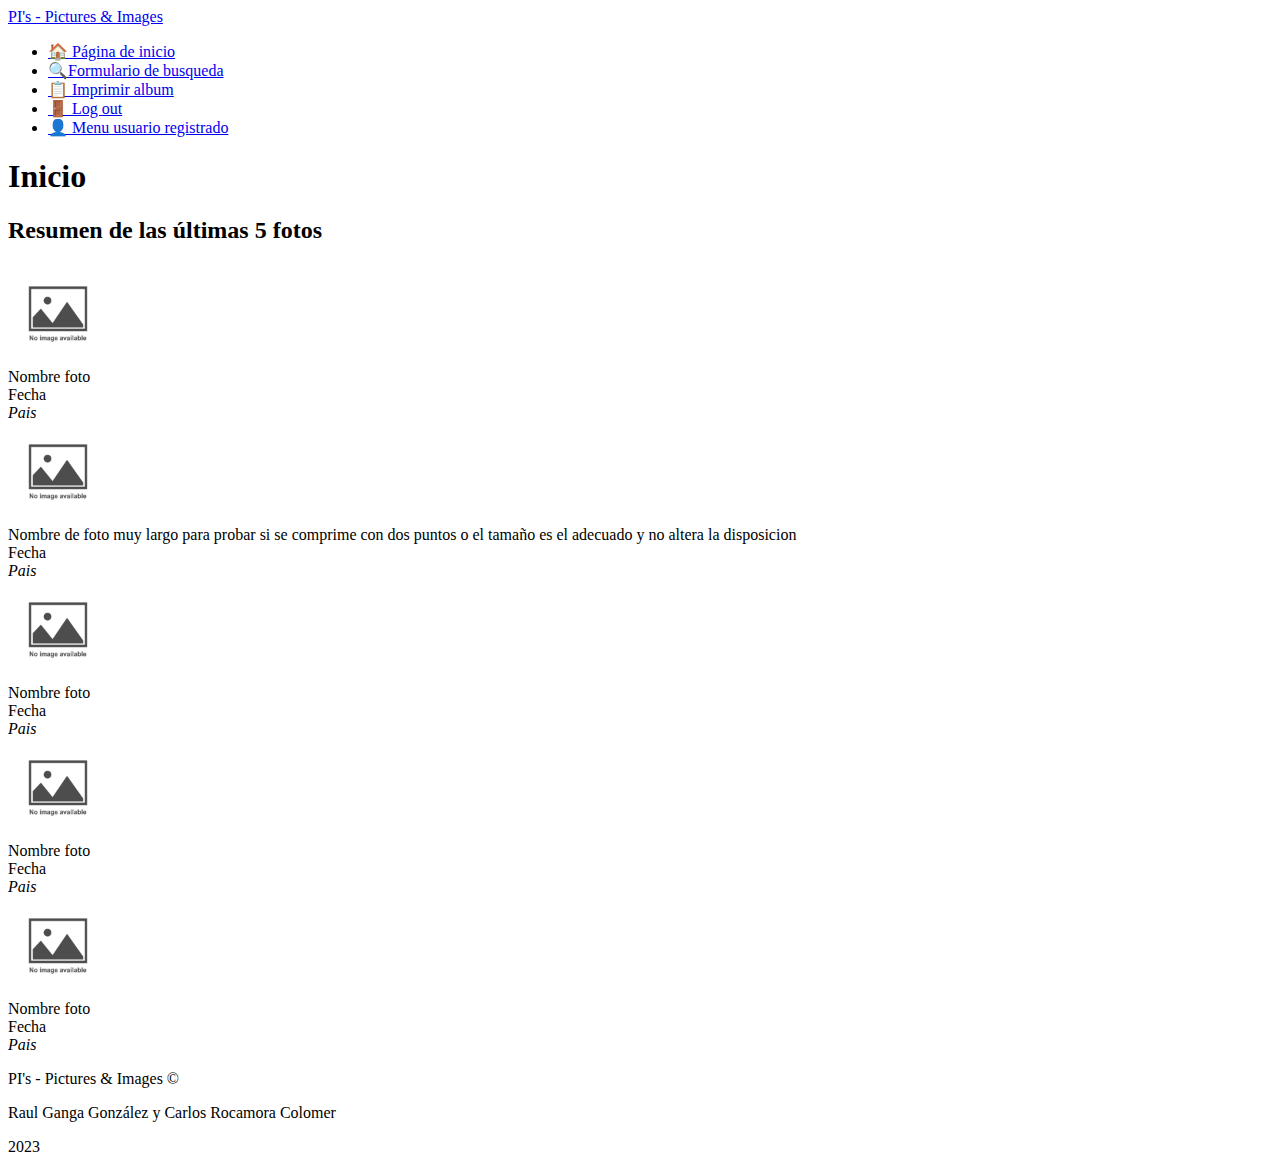
==== commit 66d70179: "style" ====
--- a/index.html
+++ b/index.html
@@ -4,7 +4,7 @@
         <meta charset="UTF-8">
         <meta name="viewport" content="width=device-width, initial-scale=1.0">
         <title>Inicio</title>
-        <link href="estilo.css" rel="stylesheet" />
+        <link href="style.css" rel="stylesheet" />
         <style>
           @import url('https://fonts.googleapis.com/css2?family=Josefin+Sans&display=swap');
         </style>
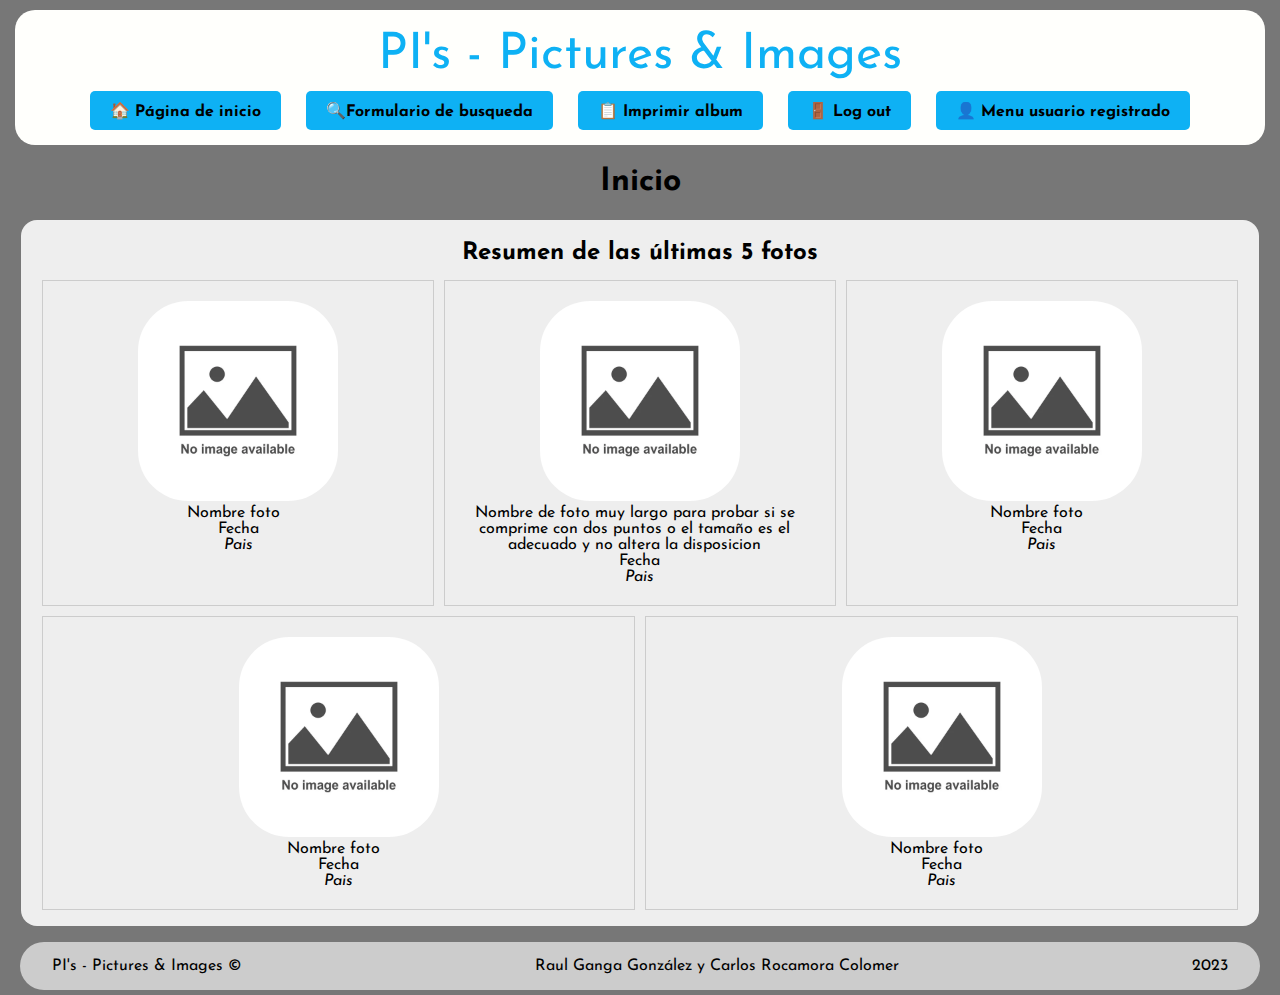
==== commit 714d1a83: "Estilos adicionales" ====
--- a/index.html
+++ b/index.html
@@ -5,6 +5,10 @@
         <meta name="viewport" content="width=device-width, initial-scale=1.0">
         <title>Inicio</title>
         <link href="style.css" rel="stylesheet" />
+            <link rel="alternate stylesheet" type="text/css" href="dark_style.css" title="Estilo oscuro" />
+            <link rel="alternate stylesheet" type="text/css" href="hf_style.css" title="Estilo de high font" />
+            <link rel="alternate stylesheet" type="text/css" href="hc_style.css" title="Estilo de high contrast" />
+            <link rel="alternate stylesheet" type="text/css" href="hcf_style.css" title="Estilo de high font & contrast" />
         <style>
           @import url('https://fonts.googleapis.com/css2?family=Josefin+Sans&display=swap');
         </style>
--- a/style.css
+++ b/style.css
@@ -0,0 +1,238 @@
+
+/*Variables de colores*/
+:root {
+	/*
+		1 Fondo de todo
+		2 Fondo del head
+		3 Fondo del titulo
+		4 Botones header
+		5 Hover en botones (falta desplegable)
+		6 Fondo articulos
+		7 Footer
+		8 Botones*/
+
+
+	--color1: #777;
+	--color2: #FFFFFC;
+	--color3: #EEEEEE;
+	--color4: #0EB1F4;
+	--color5: #004275;
+	--color6: #EEEEEE;
+	--color7: #CCCCCC;
+	--color8: #005380;
+}
+
+*{	/* asterisco es para todo */
+	font-family: 'Josefin Sans', sans-serif;
+}
+	img{
+		border-radius: 25%;
+	}
+
+
+body {
+	margin: 5px;
+	background-color: var(--color1);
+}
+
+/*     -----CABECERA-----     */
+header {
+    background-color: var(--color2);
+	border-radius: 20px;
+    text-align: center;
+    margin: 10px;
+	padding: 10px;
+	vertical-align: middle;
+}
+
+/* Estilo para el logo de la pagina */
+	.title {
+		display: inline-block;
+		padding: 10px 20px;
+		color: var(--color4);
+		text-decoration: none;
+		font-size: 50px;
+	}
+
+			/* Estilo para el menú */
+			nav ul {
+				list-style: none;
+				margin: 0;
+				padding: 0;
+				text-align: center;
+			}
+
+			nav ul li {
+				display: inline;
+				margin: 0 10px;
+			}
+
+			nav ul li a {
+				text-decoration: none;
+				color: black;
+				display: inline-block;
+				padding: 10px 20px;
+				background-color: var(--color4);
+				border-radius: 5px;
+				transition: all 0.3s;
+				font-weight: bold;
+				margin-bottom: 5px;
+			}
+
+			nav a:hover {
+				background-color: var(--color5);
+				color: white;
+				transform: scale(1.1);
+			}
+
+/*     -----MAIN-----     */
+h1 {
+	text-align: center;
+}
+	h2{
+		margin: 5px;
+		margin-bottom: 15px;
+	}
+
+	main section{
+		display: flex;
+		flex-direction: column;
+		text-align: center;
+		justify-content: center;
+		align-items: center;
+		border-radius: 1em;
+		background-color: var(--color3);
+		margin: 1em;
+		padding: 1em;
+	}
+
+	
+	/* div contenedor de los articulos en index */
+	.grid-container {
+		display: grid;
+		grid-template-columns: repeat(5, minmax(200px, 1fr)); /* Numero de columnas, lo cambiaremos con media queries*/
+		gap: 40px;
+		justify-content: center;
+	}
+		@media (max-width: 1400px) { /*Cambiar los tamaños para los estandares movil y tablet*/
+			.grid-container {
+				display: flex;
+				flex-wrap: wrap;
+				gap: 10px; /* Espacio entre elementos */ /*en flex el gap no hace nada*/
+			}
+			
+			article {
+				flex: 0 0 calc(33.33% - 10px); /* 3 elementos en la primera fila (33.33% de ancho con espacio entre) */
+				border: 1px solid #ccc; /* Bordes para los elementos */
+				padding: 10px; /* Espacio interior para los elementos */
+				box-sizing: border-box;
+			}
+			
+			/* Cambio a 2 elementos en la segunda fila */
+			article:nth-child(n+4) {
+				flex: 0 0 calc(50% - 10px); /* 2 elementos en la segunda fila (50% de ancho con espacio entre) */
+			}
+		}
+
+		@media (max-width: 850px) {
+			.grid-container {
+				flex-direction: column;
+			}
+			article {
+				width: 300px;
+			}
+		}
+	
+		article {
+			text-align: center;
+			border: 1px solid #ccc;
+			padding: 20px;
+		}
+		article label {
+			white-space: wrap;
+			max-width: 100%;
+		}
+
+		article img {
+			max-width: 200px;
+			max-height: 200px;
+			width: auto;
+			height: auto;
+		}
+
+
+
+/*-----Tablas-----*/
+	/* Títulos de la columnas */
+	th {
+		background-color: var(--color8);
+		color: white;
+	}
+
+	/* Las demás celdas de la tabla */
+	td {
+		background-color: var(--color3);
+		color: var(--color8);
+		border-bottom: 1px solid #ccc; /*Separador de campos*/
+	}
+
+
+/*     -----FORMULARIOS-----     */
+.nombreCampo{
+	text-align: right;
+}
+.campoRellenable{
+	text-align: left;
+	box-sizing: border-box;
+	vertical-align: middle;
+}
+	label {
+		display: inline-block;
+		margin-right: 10px;
+	}
+	/* Estilo para los campos de texto */
+	input, textarea, select, .boton {
+		width: 250px;
+		padding: 10px;
+		margin: 5px 0;
+		border: 2px solid #ccc;
+		border-radius: 4px;
+		resize: none;
+	}
+	select {
+		width: 273px;
+		border: none;
+		background-color: var(--color8);
+		color: white;
+	}
+
+	/* Este no va bien y no se porque */
+	select option:hover {
+		background-color: var(--color8); /* Cambia a tu color deseado */
+		color: white; /* Cambia al color de texto deseado */
+	}
+	input[type="color"] {
+		padding: 5px;
+		margin-left: 10px;
+	}
+	.boton, input[type=button], input[type=submit], input[type=reset] {
+		background-color:var(--color8);
+		border: none;
+		color: white;
+		margin: 5px;
+		cursor: pointer;
+		text-decoration: none;
+	}
+
+
+
+footer{	
+	margin: 0px 15px;
+	padding: 0em 2em;
+	background-color: var(--color7);
+	border-radius: 25px;
+	display: flex;
+	justify-content: space-between;
+	text-align: center;
+	align-items: center;
+}--- a/dark_style.css
+++ b/dark_style.css
@@ -0,0 +1,238 @@
+
+/*Variables de colores*/
+:root {
+	/*
+		1 Fondo de todo
+		2 Fondo del head
+		3 Fondo del titulo
+		4 Botones header
+		5 Hover en botones (falta desplegable)
+		6 Fondo articulos
+		7 Footer
+		8 Botones*/
+
+
+	--color1: #777;
+	--color2: #FFFFFC;
+	--color3: #EEEEEE;
+	--color4: #0EB1F4;
+	--color5: #004275;
+	--color6: #EEEEEE;
+	--color7: #CCCCCC;
+	--color8: #005380;
+}
+
+*{	/* asterisco es para todo */
+	font-family: 'Josefin Sans', sans-serif;
+}
+	img{
+		border-radius: 25%;
+	}
+
+
+body {
+	margin: 5px;
+	background-color: var(--color1);
+}
+
+/*     -----CABECERA-----     */
+header {
+    background-color: var(--color2);
+	border-radius: 20px;
+    text-align: center;
+    margin: 10px;
+	padding: 10px;
+	vertical-align: middle;
+}
+
+/* Estilo para el logo de la pagina */
+	.title {
+		display: inline-block;
+		padding: 10px 20px;
+		color: var(--color4);
+		text-decoration: none;
+		font-size: 50px;
+	}
+
+			/* Estilo para el menú */
+			nav ul {
+				list-style: none;
+				margin: 0;
+				padding: 0;
+				text-align: center;
+			}
+
+			nav ul li {
+				display: inline;
+				margin: 0 10px;
+			}
+
+			nav ul li a {
+				text-decoration: none;
+				color: black;
+				display: inline-block;
+				padding: 10px 20px;
+				background-color: var(--color4);
+				border-radius: 5px;
+				transition: all 0.3s;
+				font-weight: bold;
+				margin-bottom: 5px;
+			}
+
+			nav a:hover {
+				background-color: var(--color5);
+				color: white;
+				transform: scale(1.1);
+			}
+
+/*     -----MAIN-----     */
+h1 {
+	text-align: center;
+}
+	h2{
+		margin: 5px;
+		margin-bottom: 15px;
+	}
+
+	main section{
+		display: flex;
+		flex-direction: column;
+		text-align: center;
+		justify-content: center;
+		align-items: center;
+		border-radius: 1em;
+		background-color: var(--color3);
+		margin: 1em;
+		padding: 1em;
+	}
+
+	
+	/* div contenedor de los articulos en index */
+	.grid-container {
+		display: grid;
+		grid-template-columns: repeat(5, minmax(200px, 1fr)); /* Numero de columnas, lo cambiaremos con media queries*/
+		gap: 40px;
+		justify-content: center;
+	}
+		@media (max-width: 1400px) { /*Cambiar los tamaños para los estandares movil y tablet*/
+			.grid-container {
+				display: flex;
+				flex-wrap: wrap;
+				gap: 10px; /* Espacio entre elementos */ /*en flex el gap no hace nada*/
+			}
+			
+			article {
+				flex: 0 0 calc(33.33% - 10px); /* 3 elementos en la primera fila (33.33% de ancho con espacio entre) */
+				border: 1px solid #ccc; /* Bordes para los elementos */
+				padding: 10px; /* Espacio interior para los elementos */
+				box-sizing: border-box;
+			}
+			
+			/* Cambio a 2 elementos en la segunda fila */
+			article:nth-child(n+4) {
+				flex: 0 0 calc(50% - 10px); /* 2 elementos en la segunda fila (50% de ancho con espacio entre) */
+			}
+		}
+
+		@media (max-width: 850px) {
+			.grid-container {
+				flex-direction: column;
+			}
+			article {
+				width: 300px;
+			}
+		}
+	
+		article {
+			text-align: center;
+			border: 1px solid #ccc;
+			padding: 20px;
+		}
+		article label {
+			white-space: wrap;
+			max-width: 100%;
+		}
+
+		article img {
+			max-width: 200px;
+			max-height: 200px;
+			width: auto;
+			height: auto;
+		}
+
+
+
+/*-----Tablas-----*/
+	/* Títulos de la columnas */
+	th {
+		background-color: var(--color8);
+		color: white;
+	}
+
+	/* Las demás celdas de la tabla */
+	td {
+		background-color: var(--color3);
+		color: var(--color8);
+		border-bottom: 1px solid #ccc; /*Separador de campos*/
+	}
+
+
+/*     -----FORMULARIOS-----     */
+.nombreCampo{
+	text-align: right;
+}
+.campoRellenable{
+	text-align: left;
+	box-sizing: border-box;
+	vertical-align: middle;
+}
+	label {
+		display: inline-block;
+		margin-right: 10px;
+	}
+	/* Estilo para los campos de texto */
+	input, textarea, select, .boton {
+		width: 250px;
+		padding: 10px;
+		margin: 5px 0;
+		border: 2px solid #ccc;
+		border-radius: 4px;
+		resize: none;
+	}
+	select {
+		width: 273px;
+		border: none;
+		background-color: var(--color8);
+		color: white;
+	}
+
+	/* Este no va bien y no se porque */
+	select option:hover {
+		background-color: var(--color8); /* Cambia a tu color deseado */
+		color: white; /* Cambia al color de texto deseado */
+	}
+	input[type="color"] {
+		padding: 5px;
+		margin-left: 10px;
+	}
+	.boton, input[type=button], input[type=submit], input[type=reset] {
+		background-color:var(--color8);
+		border: none;
+		color: white;
+		margin: 5px;
+		cursor: pointer;
+		text-decoration: none;
+	}
+
+
+
+footer{	
+	margin: 0px 15px;
+	padding: 0em 2em;
+	background-color: var(--color7);
+	border-radius: 25px;
+	display: flex;
+	justify-content: space-between;
+	text-align: center;
+	align-items: center;
+}--- a/hf_style.css
+++ b/hf_style.css
@@ -0,0 +1,238 @@
+
+/*Variables de colores*/
+:root {
+	/*
+		1 Fondo de todo
+		2 Fondo del head
+		3 Fondo del titulo
+		4 Botones header
+		5 Hover en botones (falta desplegable)
+		6 Fondo articulos
+		7 Footer
+		8 Botones*/
+
+
+	--color1: #777;
+	--color2: #FFFFFC;
+	--color3: #EEEEEE;
+	--color4: #0EB1F4;
+	--color5: #004275;
+	--color6: #EEEEEE;
+	--color7: #CCCCCC;
+	--color8: #005380;
+}
+
+*{	/* asterisco es para todo */
+	font-family: 'Josefin Sans', sans-serif;
+}
+	img{
+		border-radius: 25%;
+	}
+
+
+body {
+	margin: 5px;
+	background-color: var(--color1);
+}
+
+/*     -----CABECERA-----     */
+header {
+    background-color: var(--color2);
+	border-radius: 20px;
+    text-align: center;
+    margin: 10px;
+	padding: 10px;
+	vertical-align: middle;
+}
+
+/* Estilo para el logo de la pagina */
+	.title {
+		display: inline-block;
+		padding: 10px 20px;
+		color: var(--color4);
+		text-decoration: none;
+		font-size: 50px;
+	}
+
+			/* Estilo para el menú */
+			nav ul {
+				list-style: none;
+				margin: 0;
+				padding: 0;
+				text-align: center;
+			}
+
+			nav ul li {
+				display: inline;
+				margin: 0 10px;
+			}
+
+			nav ul li a {
+				text-decoration: none;
+				color: black;
+				display: inline-block;
+				padding: 10px 20px;
+				background-color: var(--color4);
+				border-radius: 5px;
+				transition: all 0.3s;
+				font-weight: bold;
+				margin-bottom: 5px;
+			}
+
+			nav a:hover {
+				background-color: var(--color5);
+				color: white;
+				transform: scale(1.1);
+			}
+
+/*     -----MAIN-----     */
+h1 {
+	text-align: center;
+}
+	h2{
+		margin: 5px;
+		margin-bottom: 15px;
+	}
+
+	main section{
+		display: flex;
+		flex-direction: column;
+		text-align: center;
+		justify-content: center;
+		align-items: center;
+		border-radius: 1em;
+		background-color: var(--color3);
+		margin: 1em;
+		padding: 1em;
+	}
+
+	
+	/* div contenedor de los articulos en index */
+	.grid-container {
+		display: grid;
+		grid-template-columns: repeat(5, minmax(200px, 1fr)); /* Numero de columnas, lo cambiaremos con media queries*/
+		gap: 40px;
+		justify-content: center;
+	}
+		@media (max-width: 1400px) { /*Cambiar los tamaños para los estandares movil y tablet*/
+			.grid-container {
+				display: flex;
+				flex-wrap: wrap;
+				gap: 10px; /* Espacio entre elementos */ /*en flex el gap no hace nada*/
+			}
+			
+			article {
+				flex: 0 0 calc(33.33% - 10px); /* 3 elementos en la primera fila (33.33% de ancho con espacio entre) */
+				border: 1px solid #ccc; /* Bordes para los elementos */
+				padding: 10px; /* Espacio interior para los elementos */
+				box-sizing: border-box;
+			}
+			
+			/* Cambio a 2 elementos en la segunda fila */
+			article:nth-child(n+4) {
+				flex: 0 0 calc(50% - 10px); /* 2 elementos en la segunda fila (50% de ancho con espacio entre) */
+			}
+		}
+
+		@media (max-width: 850px) {
+			.grid-container {
+				flex-direction: column;
+			}
+			article {
+				width: 300px;
+			}
+		}
+	
+		article {
+			text-align: center;
+			border: 1px solid #ccc;
+			padding: 20px;
+		}
+		article label {
+			white-space: wrap;
+			max-width: 100%;
+		}
+
+		article img {
+			max-width: 200px;
+			max-height: 200px;
+			width: auto;
+			height: auto;
+		}
+
+
+
+/*-----Tablas-----*/
+	/* Títulos de la columnas */
+	th {
+		background-color: var(--color8);
+		color: white;
+	}
+
+	/* Las demás celdas de la tabla */
+	td {
+		background-color: var(--color3);
+		color: var(--color8);
+		border-bottom: 1px solid #ccc; /*Separador de campos*/
+	}
+
+
+/*     -----FORMULARIOS-----     */
+.nombreCampo{
+	text-align: right;
+}
+.campoRellenable{
+	text-align: left;
+	box-sizing: border-box;
+	vertical-align: middle;
+}
+	label {
+		display: inline-block;
+		margin-right: 10px;
+	}
+	/* Estilo para los campos de texto */
+	input, textarea, select, .boton {
+		width: 250px;
+		padding: 10px;
+		margin: 5px 0;
+		border: 2px solid #ccc;
+		border-radius: 4px;
+		resize: none;
+	}
+	select {
+		width: 273px;
+		border: none;
+		background-color: var(--color8);
+		color: white;
+	}
+
+	/* Este no va bien y no se porque */
+	select option:hover {
+		background-color: var(--color8); /* Cambia a tu color deseado */
+		color: white; /* Cambia al color de texto deseado */
+	}
+	input[type="color"] {
+		padding: 5px;
+		margin-left: 10px;
+	}
+	.boton, input[type=button], input[type=submit], input[type=reset] {
+		background-color:var(--color8);
+		border: none;
+		color: white;
+		margin: 5px;
+		cursor: pointer;
+		text-decoration: none;
+	}
+
+
+
+footer{	
+	margin: 0px 15px;
+	padding: 0em 2em;
+	background-color: var(--color7);
+	border-radius: 25px;
+	display: flex;
+	justify-content: space-between;
+	text-align: center;
+	align-items: center;
+}--- a/hc_style.css
+++ b/hc_style.css
@@ -0,0 +1,238 @@
+
+/*Variables de colores*/
+:root {
+	/*
+		1 Fondo de todo
+		2 Fondo del head
+		3 Fondo del titulo
+		4 Botones header
+		5 Hover en botones (falta desplegable)
+		6 Fondo articulos
+		7 Footer
+		8 Botones*/
+
+
+	--color1: #777;
+	--color2: #FFFFFC;
+	--color3: #EEEEEE;
+	--color4: #0EB1F4;
+	--color5: #004275;
+	--color6: #EEEEEE;
+	--color7: #CCCCCC;
+	--color8: #005380;
+}
+
+*{	/* asterisco es para todo */
+	font-family: 'Josefin Sans', sans-serif;
+}
+	img{
+		border-radius: 25%;
+	}
+
+
+body {
+	margin: 5px;
+	background-color: var(--color1);
+}
+
+/*     -----CABECERA-----     */
+header {
+    background-color: var(--color2);
+	border-radius: 20px;
+    text-align: center;
+    margin: 10px;
+	padding: 10px;
+	vertical-align: middle;
+}
+
+/* Estilo para el logo de la pagina */
+	.title {
+		display: inline-block;
+		padding: 10px 20px;
+		color: var(--color4);
+		text-decoration: none;
+		font-size: 50px;
+	}
+
+			/* Estilo para el menú */
+			nav ul {
+				list-style: none;
+				margin: 0;
+				padding: 0;
+				text-align: center;
+			}
+
+			nav ul li {
+				display: inline;
+				margin: 0 10px;
+			}
+
+			nav ul li a {
+				text-decoration: none;
+				color: black;
+				display: inline-block;
+				padding: 10px 20px;
+				background-color: var(--color4);
+				border-radius: 5px;
+				transition: all 0.3s;
+				font-weight: bold;
+				margin-bottom: 5px;
+			}
+
+			nav a:hover {
+				background-color: var(--color5);
+				color: white;
+				transform: scale(1.1);
+			}
+
+/*     -----MAIN-----     */
+h1 {
+	text-align: center;
+}
+	h2{
+		margin: 5px;
+		margin-bottom: 15px;
+	}
+
+	main section{
+		display: flex;
+		flex-direction: column;
+		text-align: center;
+		justify-content: center;
+		align-items: center;
+		border-radius: 1em;
+		background-color: var(--color3);
+		margin: 1em;
+		padding: 1em;
+	}
+
+	
+	/* div contenedor de los articulos en index */
+	.grid-container {
+		display: grid;
+		grid-template-columns: repeat(5, minmax(200px, 1fr)); /* Numero de columnas, lo cambiaremos con media queries*/
+		gap: 40px;
+		justify-content: center;
+	}
+		@media (max-width: 1400px) { /*Cambiar los tamaños para los estandares movil y tablet*/
+			.grid-container {
+				display: flex;
+				flex-wrap: wrap;
+				gap: 10px; /* Espacio entre elementos */ /*en flex el gap no hace nada*/
+			}
+			
+			article {
+				flex: 0 0 calc(33.33% - 10px); /* 3 elementos en la primera fila (33.33% de ancho con espacio entre) */
+				border: 1px solid #ccc; /* Bordes para los elementos */
+				padding: 10px; /* Espacio interior para los elementos */
+				box-sizing: border-box;
+			}
+			
+			/* Cambio a 2 elementos en la segunda fila */
+			article:nth-child(n+4) {
+				flex: 0 0 calc(50% - 10px); /* 2 elementos en la segunda fila (50% de ancho con espacio entre) */
+			}
+		}
+
+		@media (max-width: 850px) {
+			.grid-container {
+				flex-direction: column;
+			}
+			article {
+				width: 300px;
+			}
+		}
+	
+		article {
+			text-align: center;
+			border: 1px solid #ccc;
+			padding: 20px;
+		}
+		article label {
+			white-space: wrap;
+			max-width: 100%;
+		}
+
+		article img {
+			max-width: 200px;
+			max-height: 200px;
+			width: auto;
+			height: auto;
+		}
+
+
+
+/*-----Tablas-----*/
+	/* Títulos de la columnas */
+	th {
+		background-color: var(--color8);
+		color: white;
+	}
+
+	/* Las demás celdas de la tabla */
+	td {
+		background-color: var(--color3);
+		color: var(--color8);
+		border-bottom: 1px solid #ccc; /*Separador de campos*/
+	}
+
+
+/*     -----FORMULARIOS-----     */
+.nombreCampo{
+	text-align: right;
+}
+.campoRellenable{
+	text-align: left;
+	box-sizing: border-box;
+	vertical-align: middle;
+}
+	label {
+		display: inline-block;
+		margin-right: 10px;
+	}
+	/* Estilo para los campos de texto */
+	input, textarea, select, .boton {
+		width: 250px;
+		padding: 10px;
+		margin: 5px 0;
+		border: 2px solid #ccc;
+		border-radius: 4px;
+		resize: none;
+	}
+	select {
+		width: 273px;
+		border: none;
+		background-color: var(--color8);
+		color: white;
+	}
+
+	/* Este no va bien y no se porque */
+	select option:hover {
+		background-color: var(--color8); /* Cambia a tu color deseado */
+		color: white; /* Cambia al color de texto deseado */
+	}
+	input[type="color"] {
+		padding: 5px;
+		margin-left: 10px;
+	}
+	.boton, input[type=button], input[type=submit], input[type=reset] {
+		background-color:var(--color8);
+		border: none;
+		color: white;
+		margin: 5px;
+		cursor: pointer;
+		text-decoration: none;
+	}
+
+
+
+footer{	
+	margin: 0px 15px;
+	padding: 0em 2em;
+	background-color: var(--color7);
+	border-radius: 25px;
+	display: flex;
+	justify-content: space-between;
+	text-align: center;
+	align-items: center;
+}--- a/hcf_style.css
+++ b/hcf_style.css
@@ -0,0 +1,238 @@
+
+/*Variables de colores*/
+:root {
+	/*
+		1 Fondo de todo
+		2 Fondo del head
+		3 Fondo del titulo
+		4 Botones header
+		5 Hover en botones (falta desplegable)
+		6 Fondo articulos
+		7 Footer
+		8 Botones*/
+
+
+	--color1: #777;
+	--color2: #FFFFFC;
+	--color3: #EEEEEE;
+	--color4: #0EB1F4;
+	--color5: #004275;
+	--color6: #EEEEEE;
+	--color7: #CCCCCC;
+	--color8: #005380;
+}
+
+*{	/* asterisco es para todo */
+	font-family: 'Josefin Sans', sans-serif;
+}
+	img{
+		border-radius: 25%;
+	}
+
+
+body {
+	margin: 5px;
+	background-color: var(--color1);
+}
+
+/*     -----CABECERA-----     */
+header {
+    background-color: var(--color2);
+	border-radius: 20px;
+    text-align: center;
+    margin: 10px;
+	padding: 10px;
+	vertical-align: middle;
+}
+
+/* Estilo para el logo de la pagina */
+	.title {
+		display: inline-block;
+		padding: 10px 20px;
+		color: var(--color4);
+		text-decoration: none;
+		font-size: 50px;
+	}
+
+			/* Estilo para el menú */
+			nav ul {
+				list-style: none;
+				margin: 0;
+				padding: 0;
+				text-align: center;
+			}
+
+			nav ul li {
+				display: inline;
+				margin: 0 10px;
+			}
+
+			nav ul li a {
+				text-decoration: none;
+				color: black;
+				display: inline-block;
+				padding: 10px 20px;
+				background-color: var(--color4);
+				border-radius: 5px;
+				transition: all 0.3s;
+				font-weight: bold;
+				margin-bottom: 5px;
+			}
+
+			nav a:hover {
+				background-color: var(--color5);
+				color: white;
+				transform: scale(1.1);
+			}
+
+/*     -----MAIN-----     */
+h1 {
+	text-align: center;
+}
+	h2{
+		margin: 5px;
+		margin-bottom: 15px;
+	}
+
+	main section{
+		display: flex;
+		flex-direction: column;
+		text-align: center;
+		justify-content: center;
+		align-items: center;
+		border-radius: 1em;
+		background-color: var(--color3);
+		margin: 1em;
+		padding: 1em;
+	}
+
+	
+	/* div contenedor de los articulos en index */
+	.grid-container {
+		display: grid;
+		grid-template-columns: repeat(5, minmax(200px, 1fr)); /* Numero de columnas, lo cambiaremos con media queries*/
+		gap: 40px;
+		justify-content: center;
+	}
+		@media (max-width: 1400px) { /*Cambiar los tamaños para los estandares movil y tablet*/
+			.grid-container {
+				display: flex;
+				flex-wrap: wrap;
+				gap: 10px; /* Espacio entre elementos */ /*en flex el gap no hace nada*/
+			}
+			
+			article {
+				flex: 0 0 calc(33.33% - 10px); /* 3 elementos en la primera fila (33.33% de ancho con espacio entre) */
+				border: 1px solid #ccc; /* Bordes para los elementos */
+				padding: 10px; /* Espacio interior para los elementos */
+				box-sizing: border-box;
+			}
+			
+			/* Cambio a 2 elementos en la segunda fila */
+			article:nth-child(n+4) {
+				flex: 0 0 calc(50% - 10px); /* 2 elementos en la segunda fila (50% de ancho con espacio entre) */
+			}
+		}
+
+		@media (max-width: 850px) {
+			.grid-container {
+				flex-direction: column;
+			}
+			article {
+				width: 300px;
+			}
+		}
+	
+		article {
+			text-align: center;
+			border: 1px solid #ccc;
+			padding: 20px;
+		}
+		article label {
+			white-space: wrap;
+			max-width: 100%;
+		}
+
+		article img {
+			max-width: 200px;
+			max-height: 200px;
+			width: auto;
+			height: auto;
+		}
+
+
+
+/*-----Tablas-----*/
+	/* Títulos de la columnas */
+	th {
+		background-color: var(--color8);
+		color: white;
+	}
+
+	/* Las demás celdas de la tabla */
+	td {
+		background-color: var(--color3);
+		color: var(--color8);
+		border-bottom: 1px solid #ccc; /*Separador de campos*/
+	}
+
+
+/*     -----FORMULARIOS-----     */
+.nombreCampo{
+	text-align: right;
+}
+.campoRellenable{
+	text-align: left;
+	box-sizing: border-box;
+	vertical-align: middle;
+}
+	label {
+		display: inline-block;
+		margin-right: 10px;
+	}
+	/* Estilo para los campos de texto */
+	input, textarea, select, .boton {
+		width: 250px;
+		padding: 10px;
+		margin: 5px 0;
+		border: 2px solid #ccc;
+		border-radius: 4px;
+		resize: none;
+	}
+	select {
+		width: 273px;
+		border: none;
+		background-color: var(--color8);
+		color: white;
+	}
+
+	/* Este no va bien y no se porque */
+	select option:hover {
+		background-color: var(--color8); /* Cambia a tu color deseado */
+		color: white; /* Cambia al color de texto deseado */
+	}
+	input[type="color"] {
+		padding: 5px;
+		margin-left: 10px;
+	}
+	.boton, input[type=button], input[type=submit], input[type=reset] {
+		background-color:var(--color8);
+		border: none;
+		color: white;
+		margin: 5px;
+		cursor: pointer;
+		text-decoration: none;
+	}
+
+
+
+footer{	
+	margin: 0px 15px;
+	padding: 0em 2em;
+	background-color: var(--color7);
+	border-radius: 25px;
+	display: flex;
+	justify-content: space-between;
+	text-align: center;
+	align-items: center;
+}